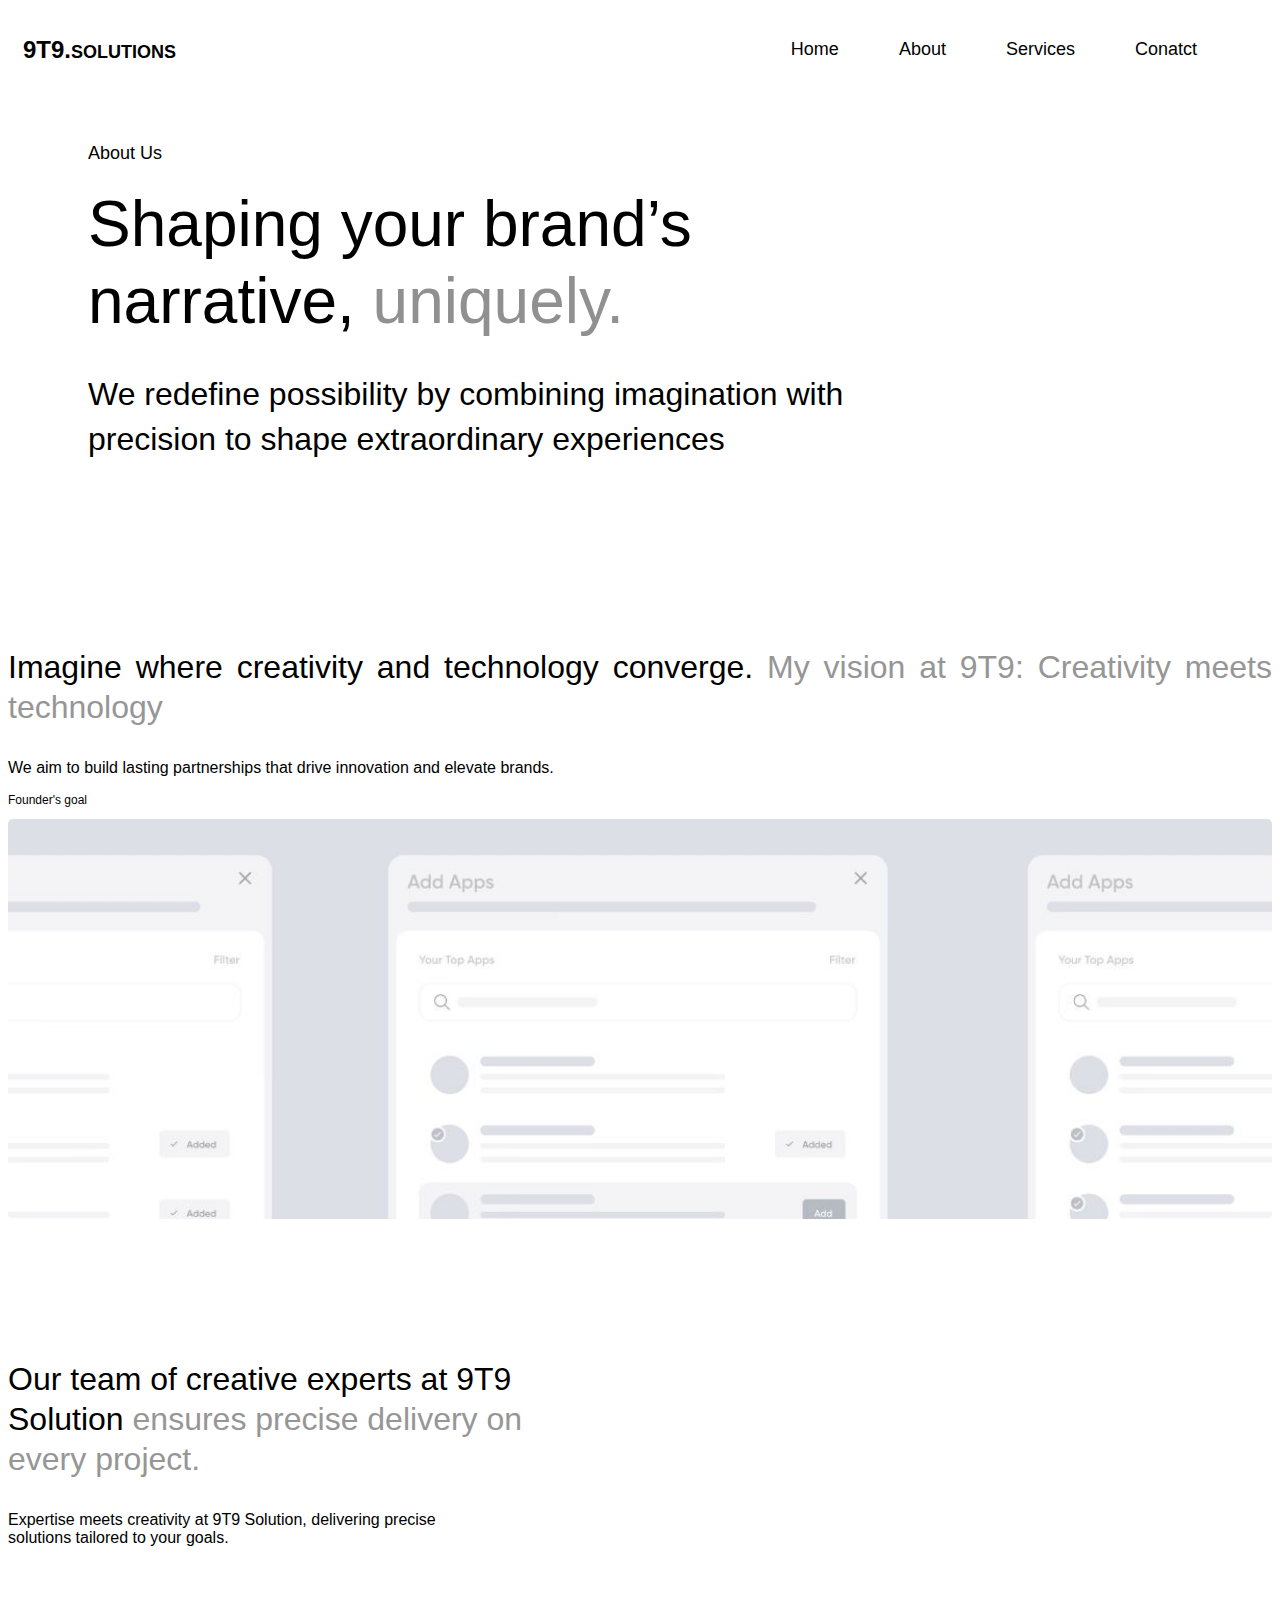
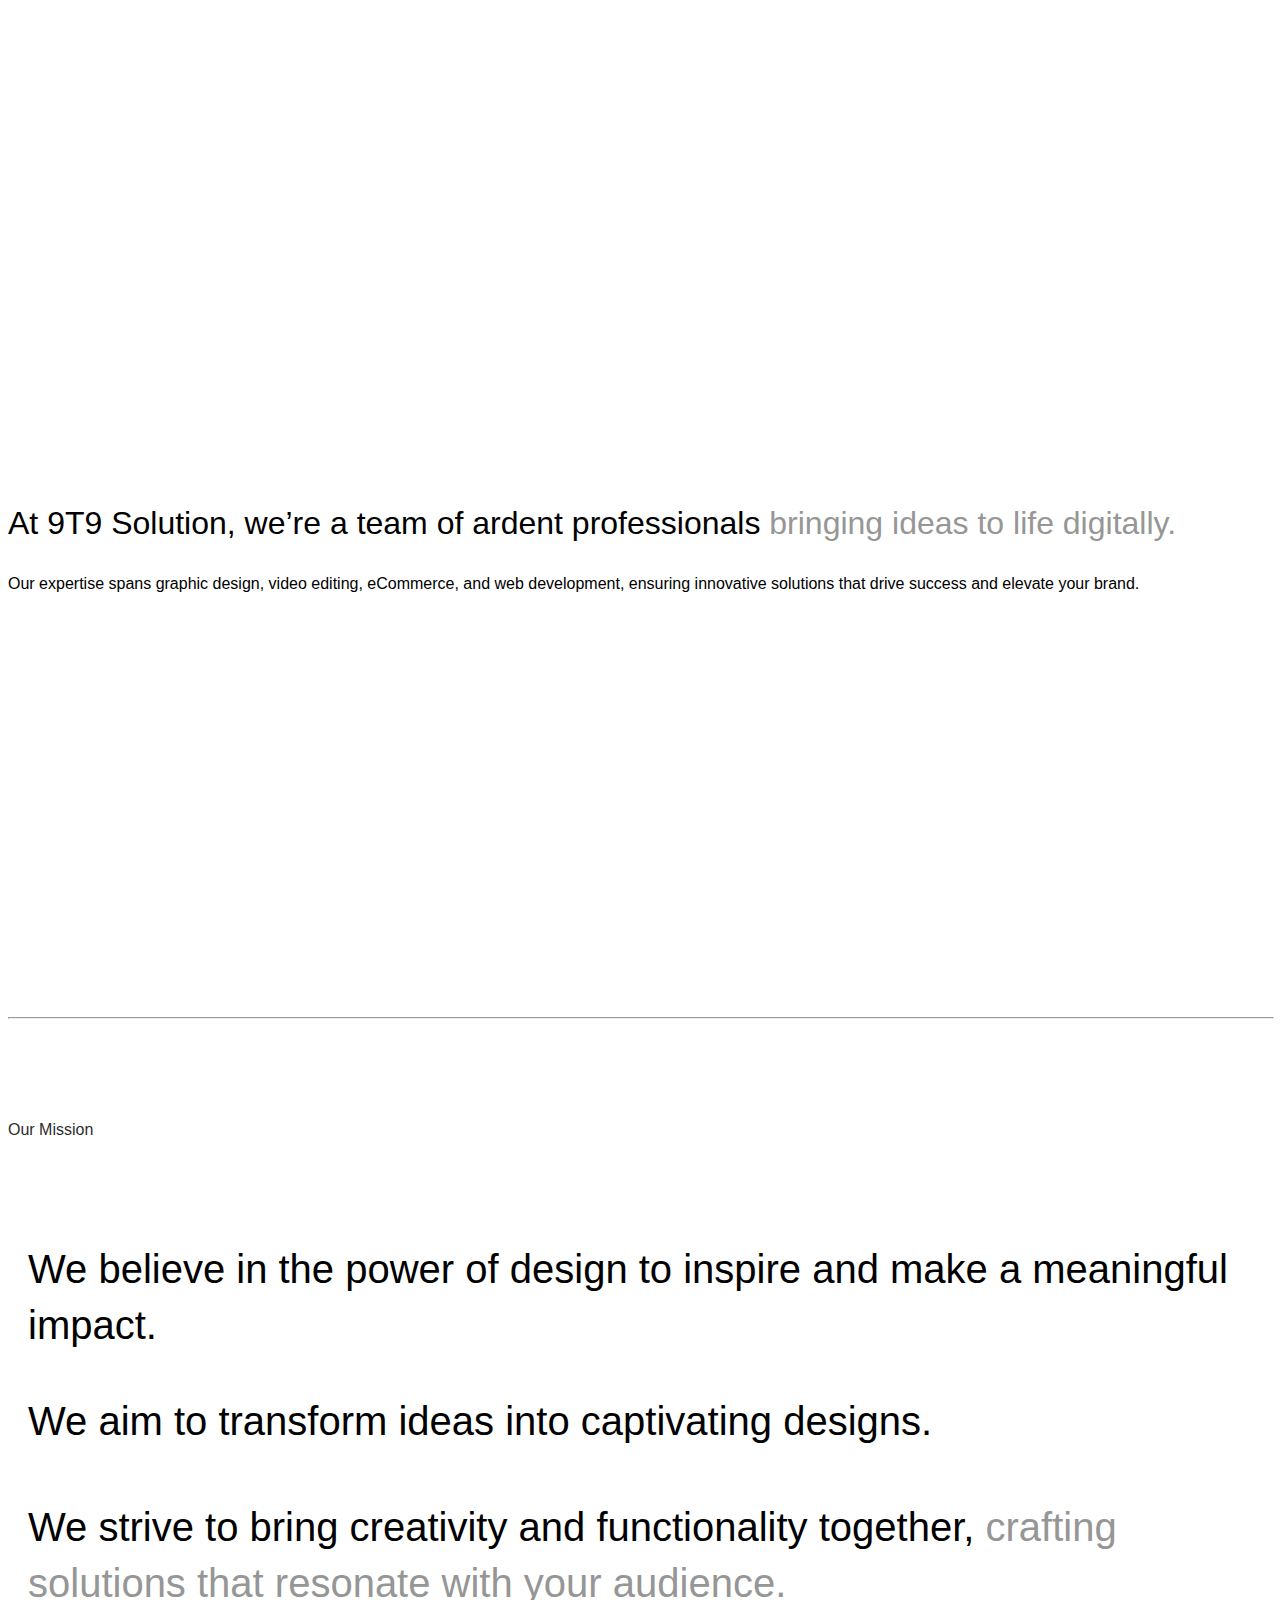
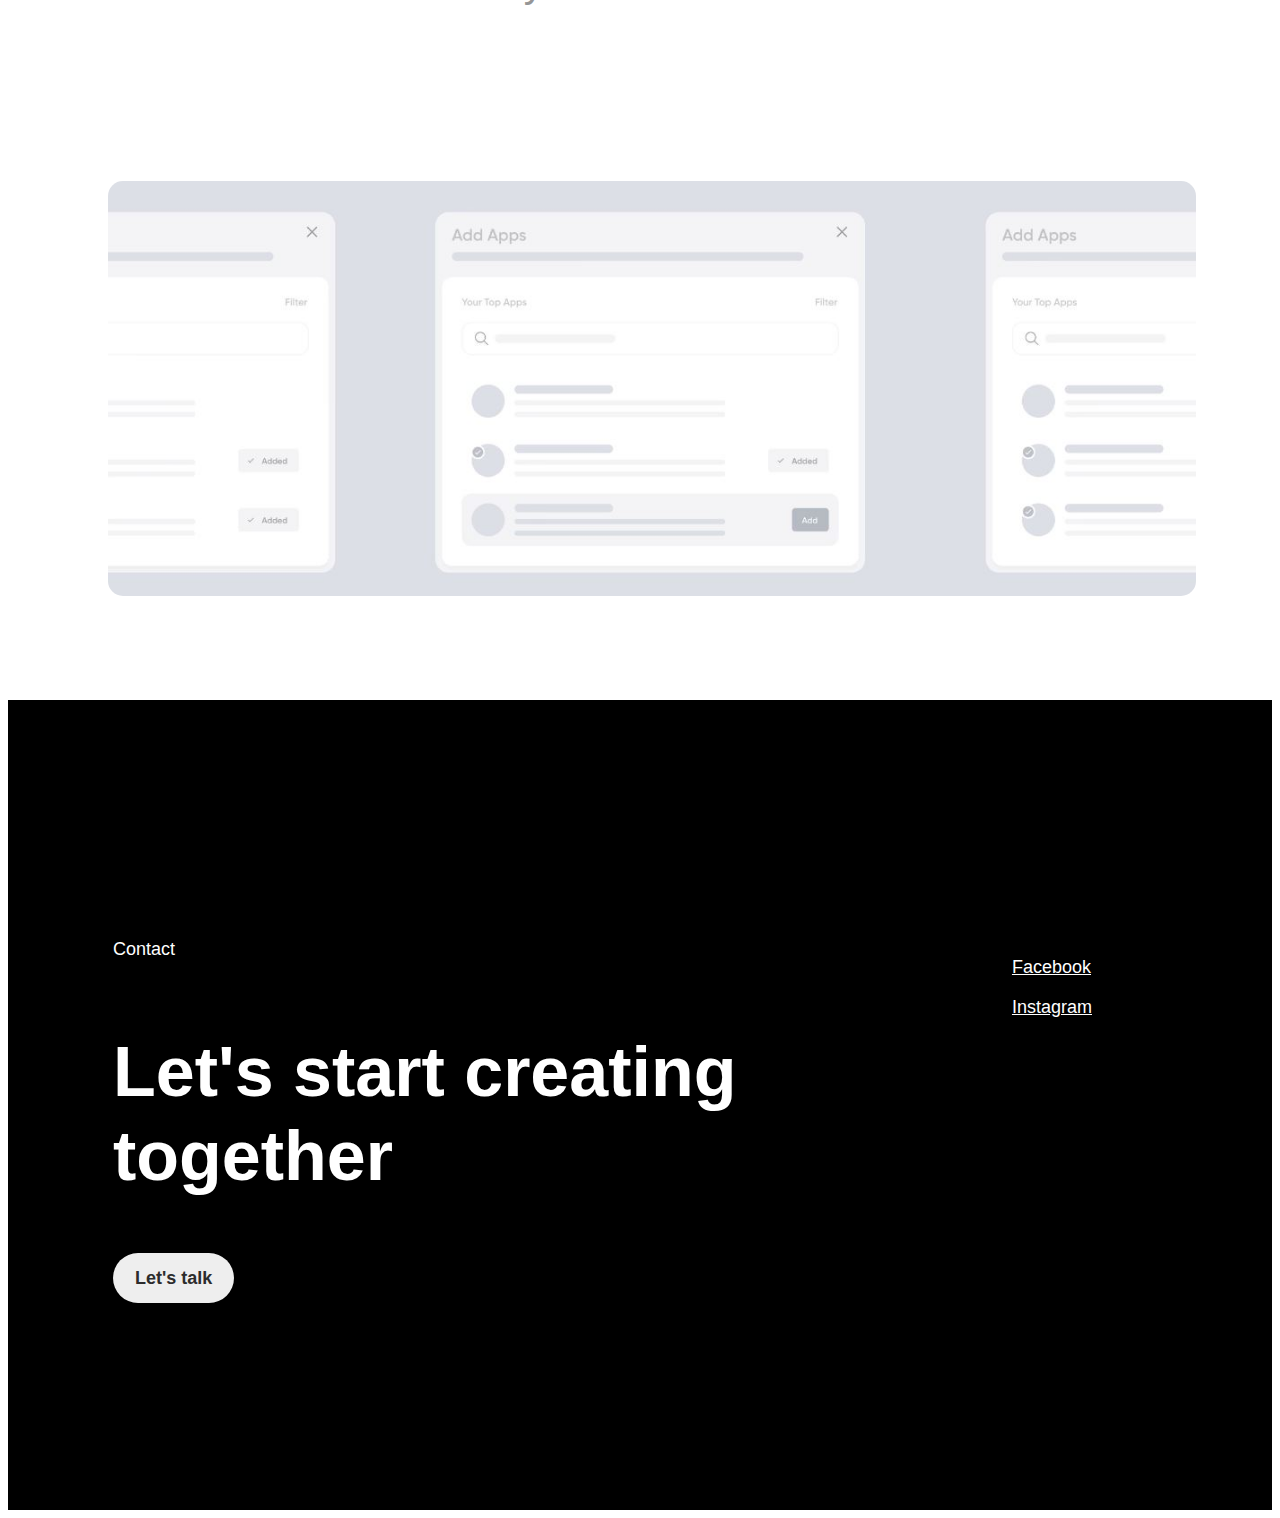
==== about.html @ aabcb318 "Add files via upload" ====
<!doctype html>
<html lang="en">
  <head>
    <!-- Required meta tags -->
    <meta charset="utf-8">
    <meta name="viewport" content="width=device-width, initial-scale=1, shrink-to-fit=no">

    <!-- Bootstrap CSS -->
    <link rel="stylesheet" href="https://cdn.jsdelivr.net/npm/bootstrap@4.1.3/dist/css/bootstrap.min.css" integrity="sha384-MCw98/SFnGE8fJT3GXwEOngsV7Zt27NXFoaoApmYm81iuXoPkFOJwJ8ERdknLPMO" crossorigin="anonymous">
     <link rel="stylesheet" href="fontawesome/css/all.min.css">
    <link rel="stylesheet" type="text/css" href="style.css">
    <link rel="stylesheet" href="https://cdnjs.cloudflare.com/ajax/libs/font-awesome/6.6.0/css/all.min.css" integrity="sha512-Kc323vGBEqzTmouAECnVceyQqyqdsSiqLQISBL29aUW4U/M7pSPA/gEUZQqv1cwx4OnYxTxve5UMg5GT6L4JJg==" crossorigin="anonymous" referrerpolicy="no-referrer" />

    <title>About Us</title>

    <style>
        /*animation part*/
          h2 {
      position: relative;
      animation: moveToCenter 4s ease forwards; /* Set just one animation property */
}

@keyframes moveToCenter {
  
    25% {
        background-color: transparent;
        right: 80px;
        top: 0px;
    }
    100% { /* Move to the final position */
        background-color: transparent; /* Keep background color consistent */
        right: 0px; /* Final position */
        top: 0px; /* Final position */
    }
}



      .about{
        font-family: Manrope, "Manrope Placeholder", sans-serif;
        font-size: 18px;
        font-weight: 500;
        line-height: 25px;
        color:black;
        margin-top: 50px;
        margin-left: 80px;
        margin-bottom: 185px;
        max-width: 800px;
      }
      .headline{
        font-family: Manrope, "Manrope Placeholder", sans-serif;
        font-size: 64px;
        font-weight: 500;
        line-height: 77px;
        color: black;
        margin-bottom: 20px;
        margin-top: 20px;
      }
      .about .para{
        font-family: Manrope, "Manrope Placeholder", sans-serif;
        font-size: 32px;
        font-weight: 500;
        line-height: 45px;
        color: rgb(0, 0, 0);
      }
      .featurette-heading{
        font-family: Manrope, "Manrope Placeholder", sans-serif;
        font-size: 32px;
        font-weight: 500;
        line-height: 40px;
        color: rgb(0, 0, 0);
        text-align: justify;

      }

      .mission-con{
        margin-bottom: 100px;
      }
      .mission-con p{
        margin-top: 100px; 
        margin-bottom: 50px;  
        color: #2C2C2C; 
        font-size: 16px; 
        font-weight: 500; 
        line-height:22px;
      }
      .mission-1{
        margin-top: 100px;
        margin-left: 20px;
        font-family: Manrope, "Manrope Placeholder", sans-serif;
        font-size: 40px;
        font-weight: 500;
        line-height: 56px;
        color: rgb(0, 0, 0);
      }
      .mission-2{
        margin-left: 20px;
        margin-bottom: 50px;
        font-family: Manrope, "Manrope Placeholder", sans-serif;
        font-size: 40px;
        font-weight: 500;
        line-height: 56px;
        color: rgb(0, 0, 0);
      }
      .mission-3{
        margin-left: 20px;
        font-family: Manrope, "Manrope Placeholder", sans-serif;
        font-size: 40px;
        font-weight: 500;
        line-height: 56px;
        color: rgb(0, 0, 0);
      }
      .missin-image{
        margin-top: 70px;
        margin-left: 100px;
        width: 85vw;
        height: auto;
        border-radius: 15px;
        margin-bottom: 100px;
      }


      /****************Mobile View*******************/
@media screen and (max-width: 767px) {
    .headline{
    font-size: 32px;
    line-height: 1.2em;
  }
  .about{
    margin-right: 25px;
    margin-left: 20px;
    margin-bottom: 100px;
  }
  .about .para{
    font-size: 22px;
    line-height: 30px;
  }
  .featurette-heading{
    font-size: 26px;
  }
  .mission-con p{
        margin-top: 50px; 
        margin-bottom: 0px;  
    }
    .mission-1{
        margin-top: 20px;
        font-size: 26px;
        line-height: 35px;
        margin-bottom: 10px !important;
    }
    .mission-2{
        font-size: 26px;
        line-height: 35px;
    }
    .mission-3{
        font-size: 26px;
        line-height: 35px;
    }
    .missin-image{
        margin-top: 0px;
        margin-left: 30px;
      }
      .about-img{
        margin-left: 20px;
        margin-right: 20px;
      }
}

/****************Tablet View*******************/
@media (min-width: 767px) and (max-width: 1098px) {
    .headline{
    font-size: 52px;
    line-height: 1.2em;
  }
  .about .para{
    font-size: 26px;
    line-height: 35px;
  }
  .about{
    margin-right: 50px;
    margin-left: 45px;
    margin-bottom: 140px;
  }
    .mission-1{
        margin-top: 50px;
        font-size: 32px;
        line-height: 40px;
        margin-bottom: 10px !important;
    }
    .mission-2{
        font-size: 32px;
        line-height: 40px;
    }
    .mission-3{
        font-size: 32px;
        line-height: 40px;
    }
    .mission-con p{
        margin-top: 50px; 
    }
    .missin-image{
        margin-top: 0px;
        margin-left: 50px;
      }
    }
    .about-img{
      height: 400px;
      background-size: cover;
      border-radius: 5px;
    }
    .about-img1{
      background-image: url(images/about-5.JPG);
    }
    .about-img2{
      background-image: url(images/about-3.JPG);
    }
    .about-img3{
      background-image: url(images/about-4.JPG);
    }

    </style>

</head>

<body>

  <nav>
    <div class="logo"><a href="home.html" style="color: #000; text-decoration: none;">9T9.<span style="font-size: 18px;">SOLUTIONS</span></a></div>
    <ul class="nav-links" id="navLinks">
      <li><a href="home.html">Home</a></li>
      <li><a href="about.html">About</a></li>
      <li><a href="services.html">Services</a></li>
      <li><a  href="contact.html" type="submit">Conatct </a></li>
    </ul>
    <div class="hamburger" id="hamburger">
      <span></span>
      <span></span>
      <span></span>
    </div>
  </nav>


<!-- section-1 -->
<div class="about">
    <p>About Us</p>
    <h2 class="headline">Shaping your brand’s narrative, <span style="color: #909090;">uniquely.</span></h2>
    <p class="para">We redefine possibility by combining imagination with precision to shape extraordinary experiences</p>
</div>


<div class="container my-4">
        <div class="row featurette d-flex justify-content-center align-items-center">
            <div class="col-md-7 order-md-2">
                <h3 class="featurette-heading">Imagine where creativity and technology converge. <span style="color:
rgb(150, 150, 150);">My vision at 9T9: Creativity meets technology</span></h3>
                <p class="lead">We aim to build lasting partnerships that drive innovation and elevate brands.</p>
                <p style="font-size: 12px; "><i class="fas fa-dot-circle"></i> Founder's goal</p>
            </div>
            <div class="col-md-5 order-md-1 about-img1 about-img">
                
            </div>
        </div>

<br><br><br><br><br><br>

        <div class="row featurette d-flex justify-content-center align-items-center">
            <div class="col-md-7">
              <h3 class="featurette-heading">Our team of creative experts at 9T9 <br>Solution<span style="color:
rgb(150, 150, 150);"> ensures precise delivery on <br>every project.</span></h3>
                
                <p class="lead">Expertise meets creativity at 9T9 Solution, delivering precise <br>solutions tailored to your goals.</p>
            </div>
            <div class="col-md-5 my-10 about-img2 about-img">
                
            </div>
        </div>

<br><br><br><br><br><br>

        <div class="row featurette d-flex justify-content-center align-items-center">
            <div class="col-md-7 order-md-2">
                <h3 class="featurette-heading">At 9T9 Solution, we’re a team of ardent professionals
                  <span style="color:
rgb(150, 150, 150);"> bringing ideas to life digitally.</span></h3>
                <p class="lead">Our expertise spans graphic design, video editing, eCommerce, and web development, ensuring innovative solutions that drive success and elevate your brand.</p>
            </div>
            <div class="col-md-5 order-md-1 about-img3 about-img">
              
            </div>
        </div>
    </div>



<hr style="width: 100%;">

<!-- out mission -->
<div class="container mission-con">
    
    <div class="row">

        <div class="col-sm-2">
          <div class="row">
            <div class="col-lg-12" style="font-family: Manrope, Manrope Placeholder, sans-serif" >
              <p>Our Mission</p>
            </div>
          </div>
        </div>
  

        <div class="col-sm-10">
          <div class="row">
            <div class="col-lg-12">
              <h3 class="mission-1" style="margin-bottom:0px;">We believe in the power of design to inspire and make a meaningful impact.</h3>
              <h3 class="mission-2">We aim to transform ideas into captivating designs.</h3>
              <h3 class="mission-3">We strive to bring creativity and functionality together,<span style="color: 
rgb(150, 150, 150);"> crafting solutions that resonate with your audience. </span> </h3>
            </div>
          </div>
        </div>

    </div>
</div>




<!-- image -->
<div>
  <img class="missin-image"   src="images/about-5.JPG">
</div>



<!-- footer -->
<div class="foot" style="  display: flex; justify-content: space-between; align-items: center;">
  <div class="footer-content">
    <p class="contact">Contact</p>
    <h3 class="footer-head">Let's start creating together</h3>
    <!-- <h3 class="text-1">Let's start </h3>
    <h3 class="text-2">creating together</h3> -->
    <a  href="#" class="btn talk" style="text-decoration: none; background-color:#eeeeee ; color: #2C2C2C; border-radius: 30px; border: none; padding: 15px 22px 15px 22px; " type="submit">Let's talk <i class="fa fa-arrow-right"></i></a>
  </div>

  <div class="account" style=" align-items: center;">
      <a href="https://www.facebook.com/share/aREExLzSco6J8H7d/?mibextid=qi2Omg" class="face" style=" text-align: right; color: #fff; margin-top: 0px; line-height: 55px;">Facebook </a><br>
      <a href="https://www.instagram.com/9t9solutions?igsh=MW9jY2l4cTJzcW43aw==" class="insta" style="text-align: right; color: #fff;">Instagram </a>
    </div>
</div>


   <!-- Optional JavaScript -->
    <!-- jQuery first, then Popper.js, then Bootstrap JS -->
    <script src="script.js"></script>
    <script src="https://code.jquery.com/jquery-3.3.1.slim.min.js" integrity="sha384-q8i/X+965DzO0rT7abK41JStQIAqVgRVzpbzo5smXKp4YfRvH+8abtTE1Pi6jizo" crossorigin="anonymous"></script>
    <script src="https://cdn.jsdelivr.net/npm/popper.js@1.14.3/dist/umd/popper.min.js" integrity="sha384-ZMP7rVo3mIykV+2+9J3UJ46jBk0WLaUAdn689aCwoqbBJiSnjAK/l8WvCWPIPm49" crossorigin="anonymous"></script>
    <script src="https://cdn.jsdelivr.net/npm/bootstrap@4.1.3/dist/js/bootstrap.min.js" integrity="sha384-ChfqqxuZUCnJSK3+MXmPNIyE6ZbWh2IMqE241rYiqJxyMiZ6OW/JmZQ5stwEULTy" crossorigin="anonymous"></script>
</body>
</html>
---- style.css ----
body{
	font-family: sans-serif;
  overflow-x: hidden;
/*	background-color: #363636;*/
}
nav {
    display: flex;
    justify-content: space-between;
    align-items: center;
    padding: 15px;
  }
  
  .logo {
    color: #000;
    font-size: 24px;
    font-weight: bold;
    overflow-x: hidden;
  }
  
  .nav-links {
    list-style: none;
    display: flex;
  }
  
  .nav-links li {
    margin-right: 60px;
  }
  
  .nav-links a {
    color: #000;
    text-decoration: none;
    font-size: 18px;
  }
  
  .hamburger {
    display: none;
    flex-direction: column;
    cursor: pointer;
  }
  
  .hamburger span {
    width: 25px;
    height: 3px;
    background-color: #000;
    margin: 4px;
    transition: 0.4s;
  }
  
  /* Responsive styling */
  
  .hamburger.active span:nth-child(1) {
    transform: rotate(45deg);
    position: relative;
    top: 8px;
  }
  
  .hamburger.active span:nth-child(2) {
    opacity: 0;
  }
  
  .hamburger.active span:nth-child(3) {
    transform: rotate(-45deg);
    position: relative;
    top: -8px;
  }
  
  /* Responsive styling */
  @media (max-width: 768px) {
    .nav-links {
      position: absolute;
      right: 0;
      height: 100vh;
      top: 0;
      background-color: #000;
      display: flex;
      flex-direction: column;
      align-items: center;
      justify-content: center;
      width: 100%;
      transform: translateX(100%);
      transition: transform 0.5s ease-in;
      z-index: 1;
    }
  
    .nav-links.active {
      transform: translateX(0%);
    }
  
    .nav-links li {
      margin: 20px 0;
    }
    .nav-links li a{
      color: #fff;
    }
    .hamburger {
      display: flex;
    }
  
    .hamburger.active span {
      background-color: white;
      z-index: 9;
    }
  }



  #about{
    margin-top: 150px;
}
.title h2{
    color: #000;
    font-size: 25px;
}
.info{
    display: flex
}
.info img{
    margin-top: 50px;
    margin-left: 0px
}
.info div{
  margin-left: 50px
}
.info h2{
    color: #000;
    font-size: 30px;
    margin-top: 90px;
    font-weight: bold
}
.info h2 span{
    color: #909090;
    font-size: 35px
}
#about .container p{
    color: #222;
    font-size: 20px;
}

/*---------------------
  Team
-----------------------*/
.team {
  padding-bottom: 90px;
}

.section-title.team__title {
  margin-bottom: 90px;
}
.section-title.team__title h2{
  font-size: 25px;
  text-transform: uppercase;
  font-family: sans-serif;
}

.team__item {
  height: 290px;
  position: relative;
  overflow: hidden;
  background: url(images/person.jpg);
  background-repeat: no-repeat;
  background-size: contain;
  margin-right: 10px  
}
.team__item:hover .team__item__text {
  bottom: 0;
}
.team__item.team__item--second {
  margin-top: -60px;
  background: url(images/person.jpg);
  background-repeat: no-repeat;
  background-size: contain 
}
.team__item.team__item--third {
  margin-top: -120px;
  background: url(images/person.jpg);
  background-repeat: no-repeat;
  background-size: contain 
}
.team__item.team__item--four {
  margin-top: -180px;
  background: url(images/person.jpg);
  background-repeat: no-repeat;
  background-size: contain 
}

.team__item__text {
  text-align: center;
  position: absolute;
  left: 0;
  bottom: -500px;
  width: 100%;
  padding: 50px 0 30px;
  z-index: 1;
  -webkit-transition: all, 0.5s;
  -o-transition: all, 0.5s;
  transition: all, 0.5s;
}
.team__item__text:before {
  position: absolute;
  left: 0;
  top: 0;
  height: 100%;
  width: 100%;
  background: url(images/team-hover.png);
  content: "";
  z-index: -1;
}
.team__item__text h4 {
  font-size: 22px;
  color: #ffffff;
  font-weight: 700;
  text-transform: uppercase;
  margin-bottom: 10px;
}
.team__item__text p {
  color: #ffffff;
  font-weight: 300px;
  margin-bottom: 12px;
}
/* .team__item__text .team__item__social a {
  color: #ffffff;
  display: inline-block;
  font-size: 15px;
  margin-right: 18px;
}
.team__item__text .team__item__social a:last-child {
  margin-right: 0;
} */

.team__btn {
  position: absolute;
  right: 0;
  bottom: 0;
}
.primary-btn {
  display: inline-block;
  font-size: 15px;
  font-family: "Play", sans-serif;
  font-weight: 700;
  padding: 14px 32px 12px;
  text-transform: uppercase;
  letter-spacing: 2px;
  position: relative;
  z-index: 1;
}
.primary-btn:hover:before {
  height: 100%;
  width: 100%;
}
.primary-btn:hover:after {
  height: 100%;
  width: 100%;
}
.primary-btn:before {
  position: absolute;
  left: 0;
  top: 0;
  height: 30px;
  width: 30px;
  border-left: 2px solid #909090;
  border-top: 2px solid #909090;
  content: "";
  z-index: -1;
  -webkit-transition: all, 0.7s;
  -o-transition: all, 0.7s;
  transition: all, 0.7s;
}
.primary-btn:after {
  position: absolute;
  right: 0;
  bottom: 0;
  height: 30px;
  width: 30px;
  border-right: 2px solid #909090;
  border-bottom: 2px solid #909090;
  content: "";
  z-index: -1;
  -webkit-transition: all, 0.7s;
  -o-transition: all, 0.7s;
  transition: all, 0.7s;
} 

@media (min-width: 768px) and (max-width: 991px){
  .team__item.team__item--second {
    margin-top: 0;
  }

  .team__item.team__item--third {
    margin-top: 0;
  }

  .team__item.team__item--four {
    margin-top: 0;
  }

  .team__btn {
    position: relative;
    padding-top: 50px;
  }
}
@media (max-width: 767px){
  .team__item{
    margin: 0px 50px;
    background-size: cover;
    height: 320px;
  }
  .team__item.team__item--second {
    margin-top: 0;
    background-size: cover;
  }

  .team__item.team__item--third {
    margin-top: 0;
    background-size: cover;
  }

  .team__item.team__item--four {
    margin-top: 0;
    background-size: cover;
  }

  .team__btn {
    position: relative;
    padding-top: 50px;
  }
}
  		/*	footer	*/
 .foot{

	width: 100%;
	height: 90vh;
/*	margin-top: 115px;*/
	background-color: black;
	font-family: Manrope, "Manrope Placeholder", sans-serif;
}

.footer-content .contact {
/*	margin-top: 180px;*/

	font-size: 18px;
	color: white;
}
.footer-content{
  padding-top: 0px;
	margin-left: 105px;
}
/* .footer-content .text-1{
	margin-top: 40px;
	font-size: 70px;
	margin-left: 105px;
	color: white;
}
.footer-content .text-2{
	font-size: 70px;
	margin-left: 105px;
	color: white;
	line-height: 60px;
} */
 .footer-head{
  font-size: 70px;
	color: white;
	line-height: 1.2em;
 }
.footer-content .talk{
	margin-top: 80px;
	font-size: 18px;
	font-weight: 600;
	font-family: Manrope, "Manrope Placeholder", sans-serif;
}


.account  {
	color: rgb(255, 255, 255);
	margin-right: 180px;
	padding-bottom: 250px;
	font-family: Manrope, "Manrope Placeholder", sans-serif;
	font-size: 18px;
	font-weight: 500;
	line-height: 25px;
}
@media screen and (max-width: 767px) {
.foot{
    display: inline-block !important;
    padding-top: 100px;
    }
    .footer-content{
    margin-left: 30px;
    }
    .footer-head{
    font-size: 32px;
    }
    .footer-content .talk{
    margin-top: 20px;
    }
    .account{
    margin-left: 30px;
    float: left !important;
    margin-top: 50px;
    padding-bottom: 0px;
    }
}
@media (min-width: 767px) and (max-width: 1098px) {
.foot{
    display: inline-block !important;
    padding-top: 100px;
    }
    .footer-content{
    margin-left: 60px;
    }
    .footer-head{
    font-size: 52px;
    }
    .footer-content .talk{
    margin-top: 20px;
    }
    .account{
    margin-left: 60px;
    float: left !important;
    margin-top: 50px;
    padding-bottom: 0px;
    }
}
/* Disable scrolling by preventing overflow */
.no-scroll {
    overflow: hidden;
  }
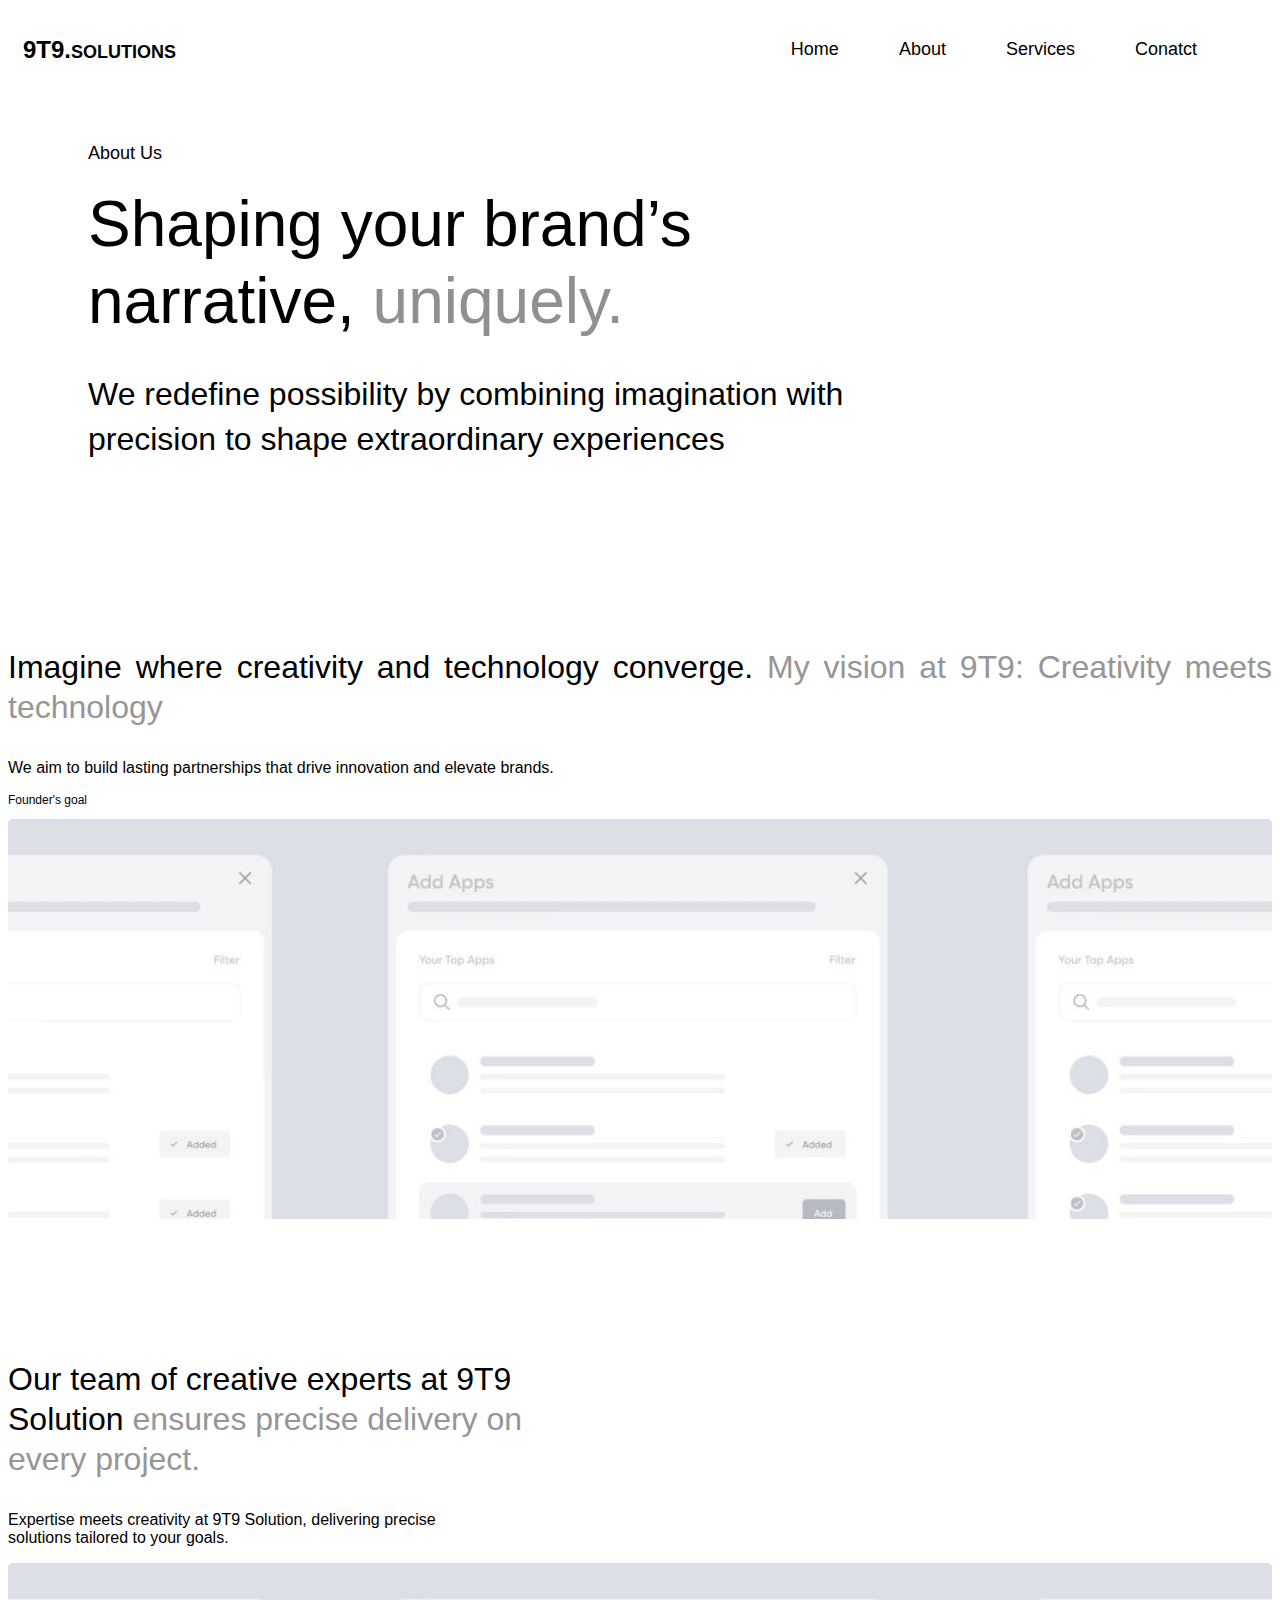
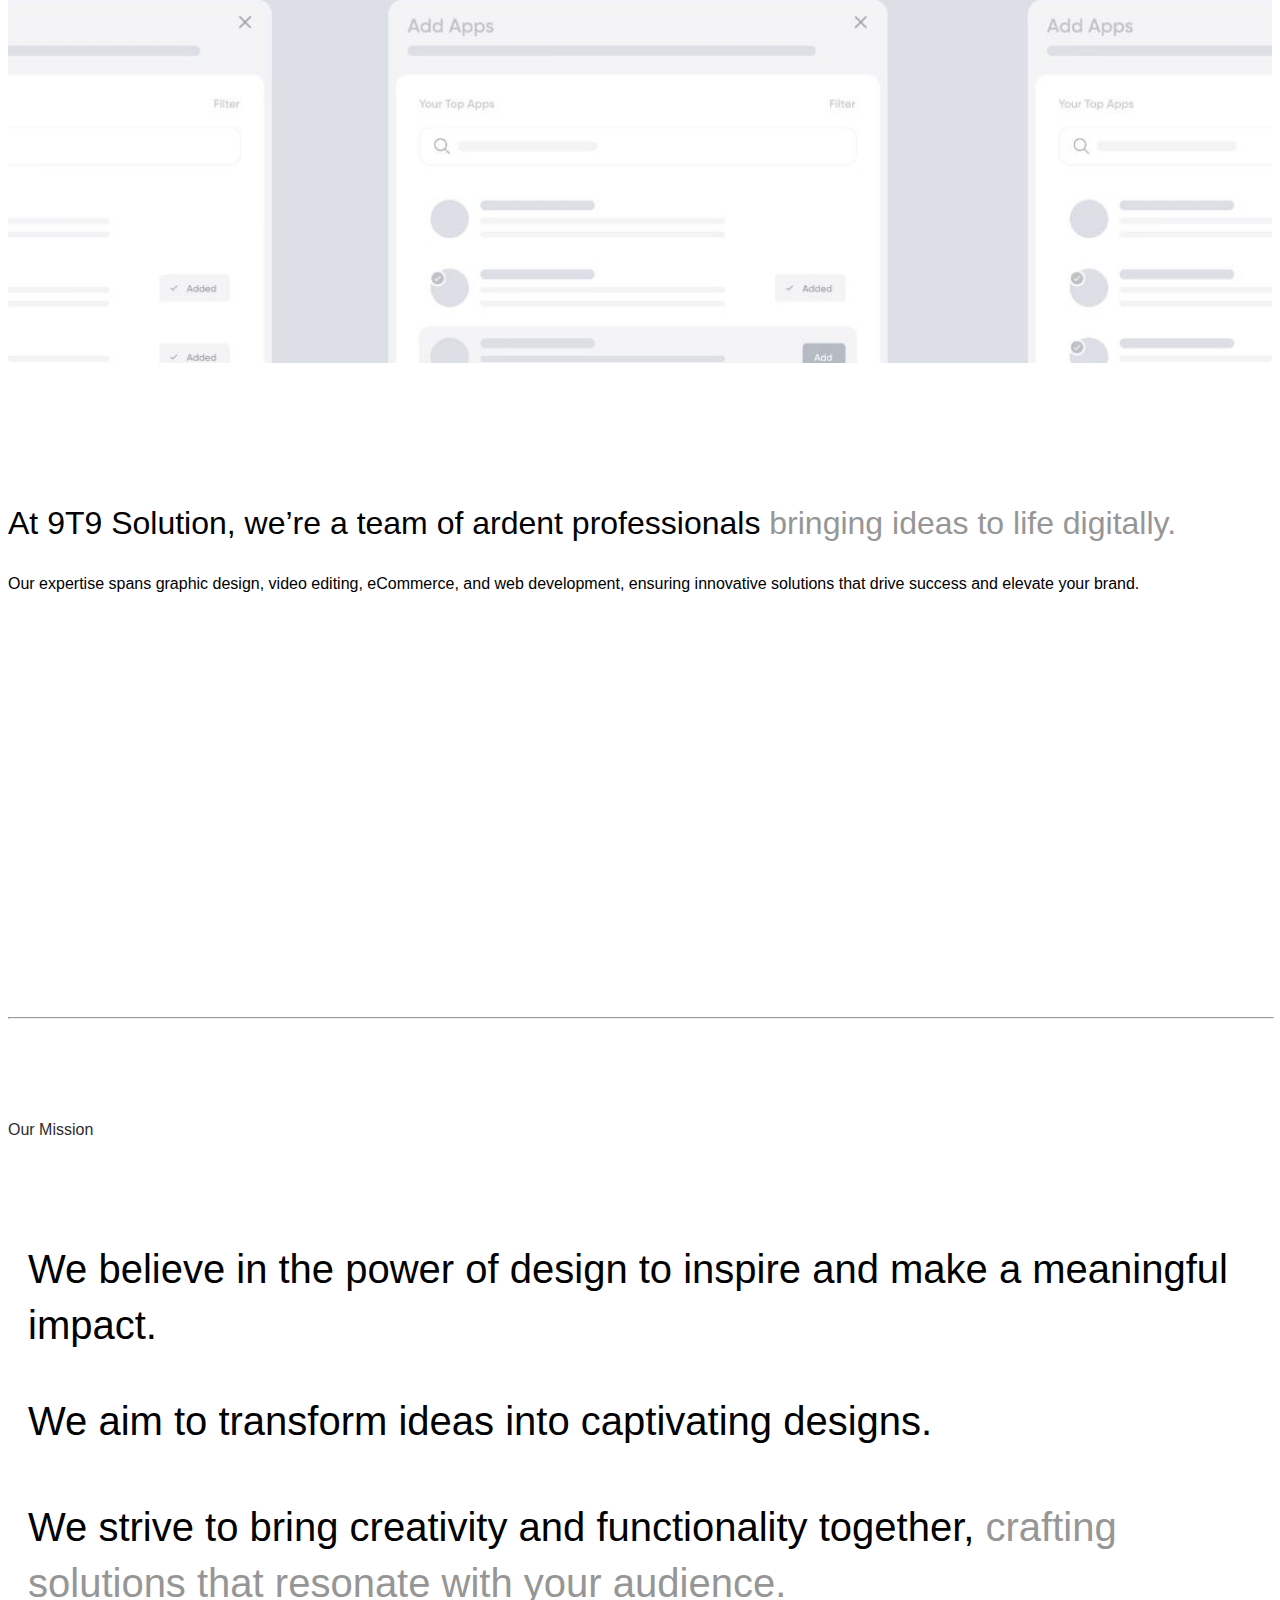
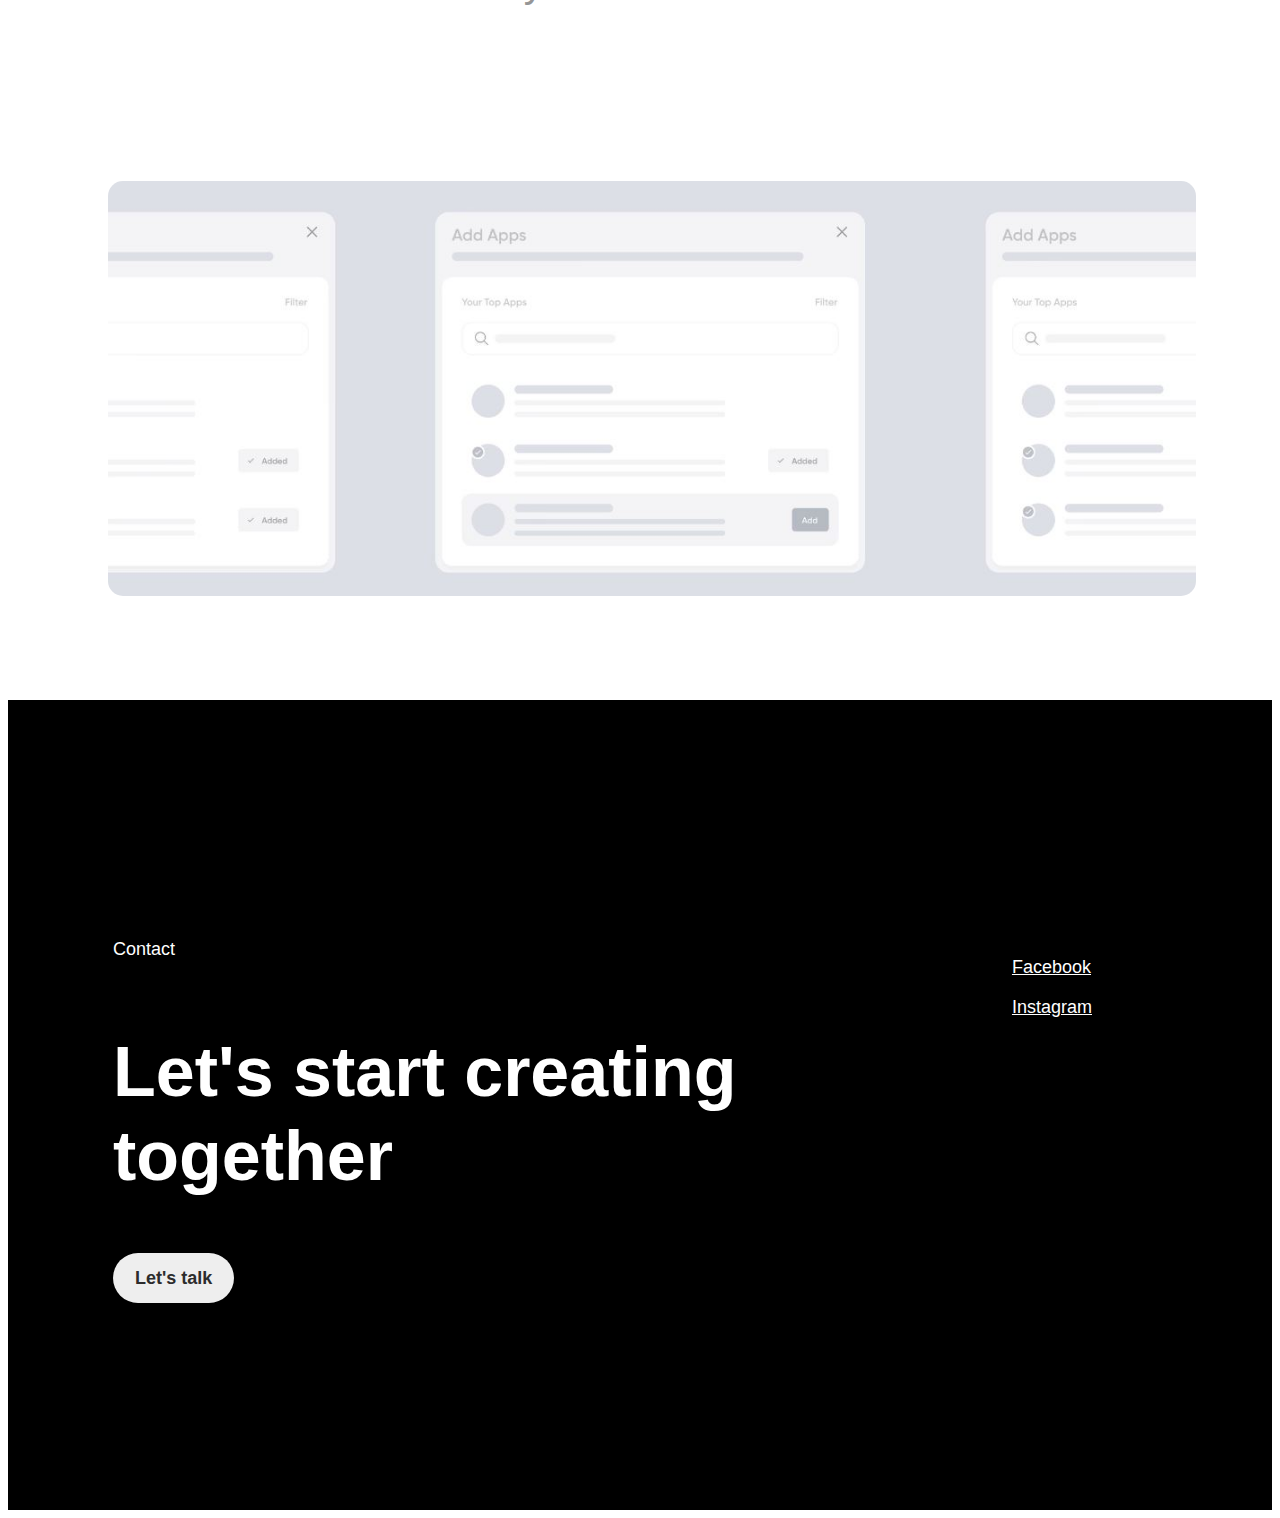
==== commit ef2b44dc: "Update about.html" ====
--- a/about.html
+++ b/about.html
@@ -212,7 +212,7 @@
       background-image: url(images/about-5.JPG);
     }
     .about-img2{
-      background-image: url(images/about-3.JPG);
+      background-image: url(images/about-5.JPG);
     }
     .about-img3{
       background-image: url(images/about-4.JPG);
@@ -339,7 +339,7 @@
     <h3 class="footer-head">Let's start creating together</h3>
     <!-- <h3 class="text-1">Let's start </h3>
     <h3 class="text-2">creating together</h3> -->
-    <a  href="#" class="btn talk" style="text-decoration: none; background-color:#eeeeee ; color: #2C2C2C; border-radius: 30px; border: none; padding: 15px 22px 15px 22px; " type="submit">Let's talk <i class="fa fa-arrow-right"></i></a>
+    <a  href="contact.html" class="btn talk" style="text-decoration: none; background-color:#eeeeee ; color: #2C2C2C; border-radius: 30px; border: none; padding: 15px 22px 15px 22px; " type="submit">Let's talk <i class="fa fa-arrow-right"></i></a>
   </div>
 
   <div class="account" style=" align-items: center;">
@@ -356,4 +356,4 @@
     <script src="https://cdn.jsdelivr.net/npm/popper.js@1.14.3/dist/umd/popper.min.js" integrity="sha384-ZMP7rVo3mIykV+2+9J3UJ46jBk0WLaUAdn689aCwoqbBJiSnjAK/l8WvCWPIPm49" crossorigin="anonymous"></script>
     <script src="https://cdn.jsdelivr.net/npm/bootstrap@4.1.3/dist/js/bootstrap.min.js" integrity="sha384-ChfqqxuZUCnJSK3+MXmPNIyE6ZbWh2IMqE241rYiqJxyMiZ6OW/JmZQ5stwEULTy" crossorigin="anonymous"></script>
 </body>
-</html>+</html>
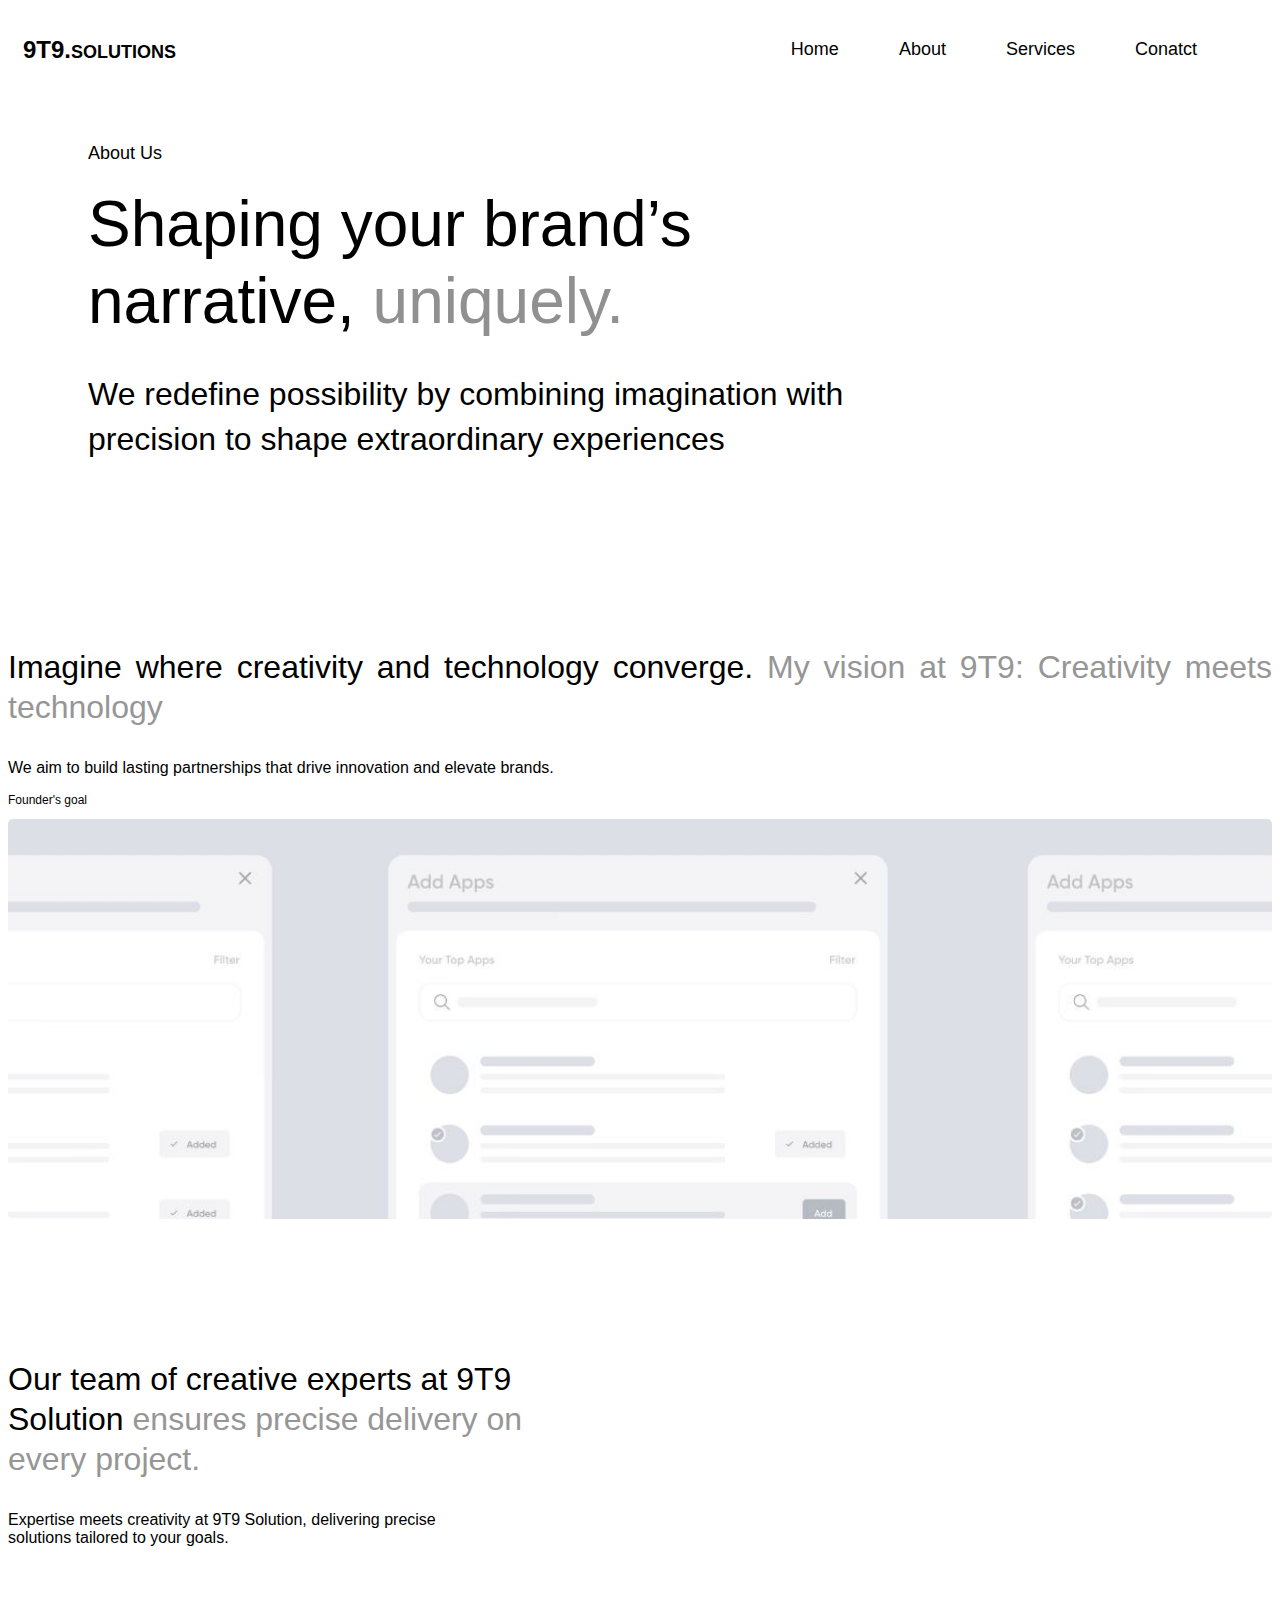
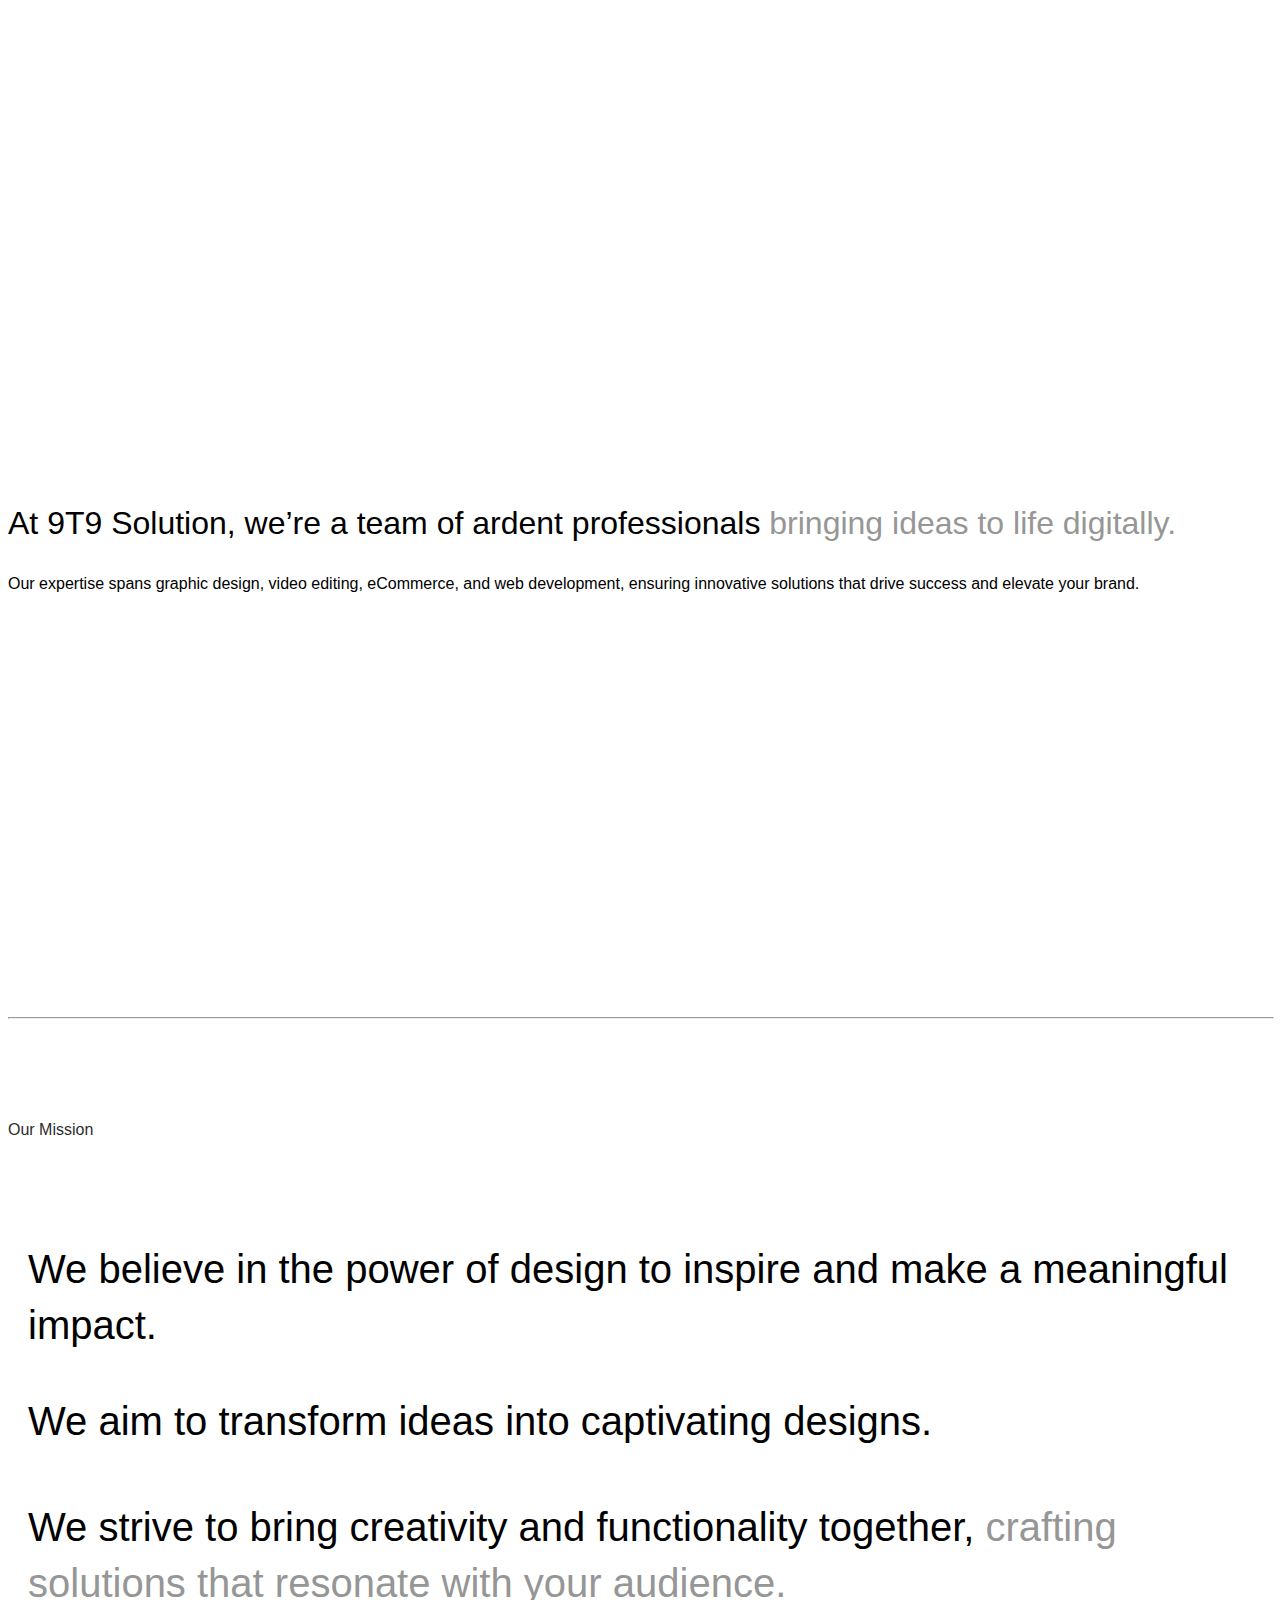
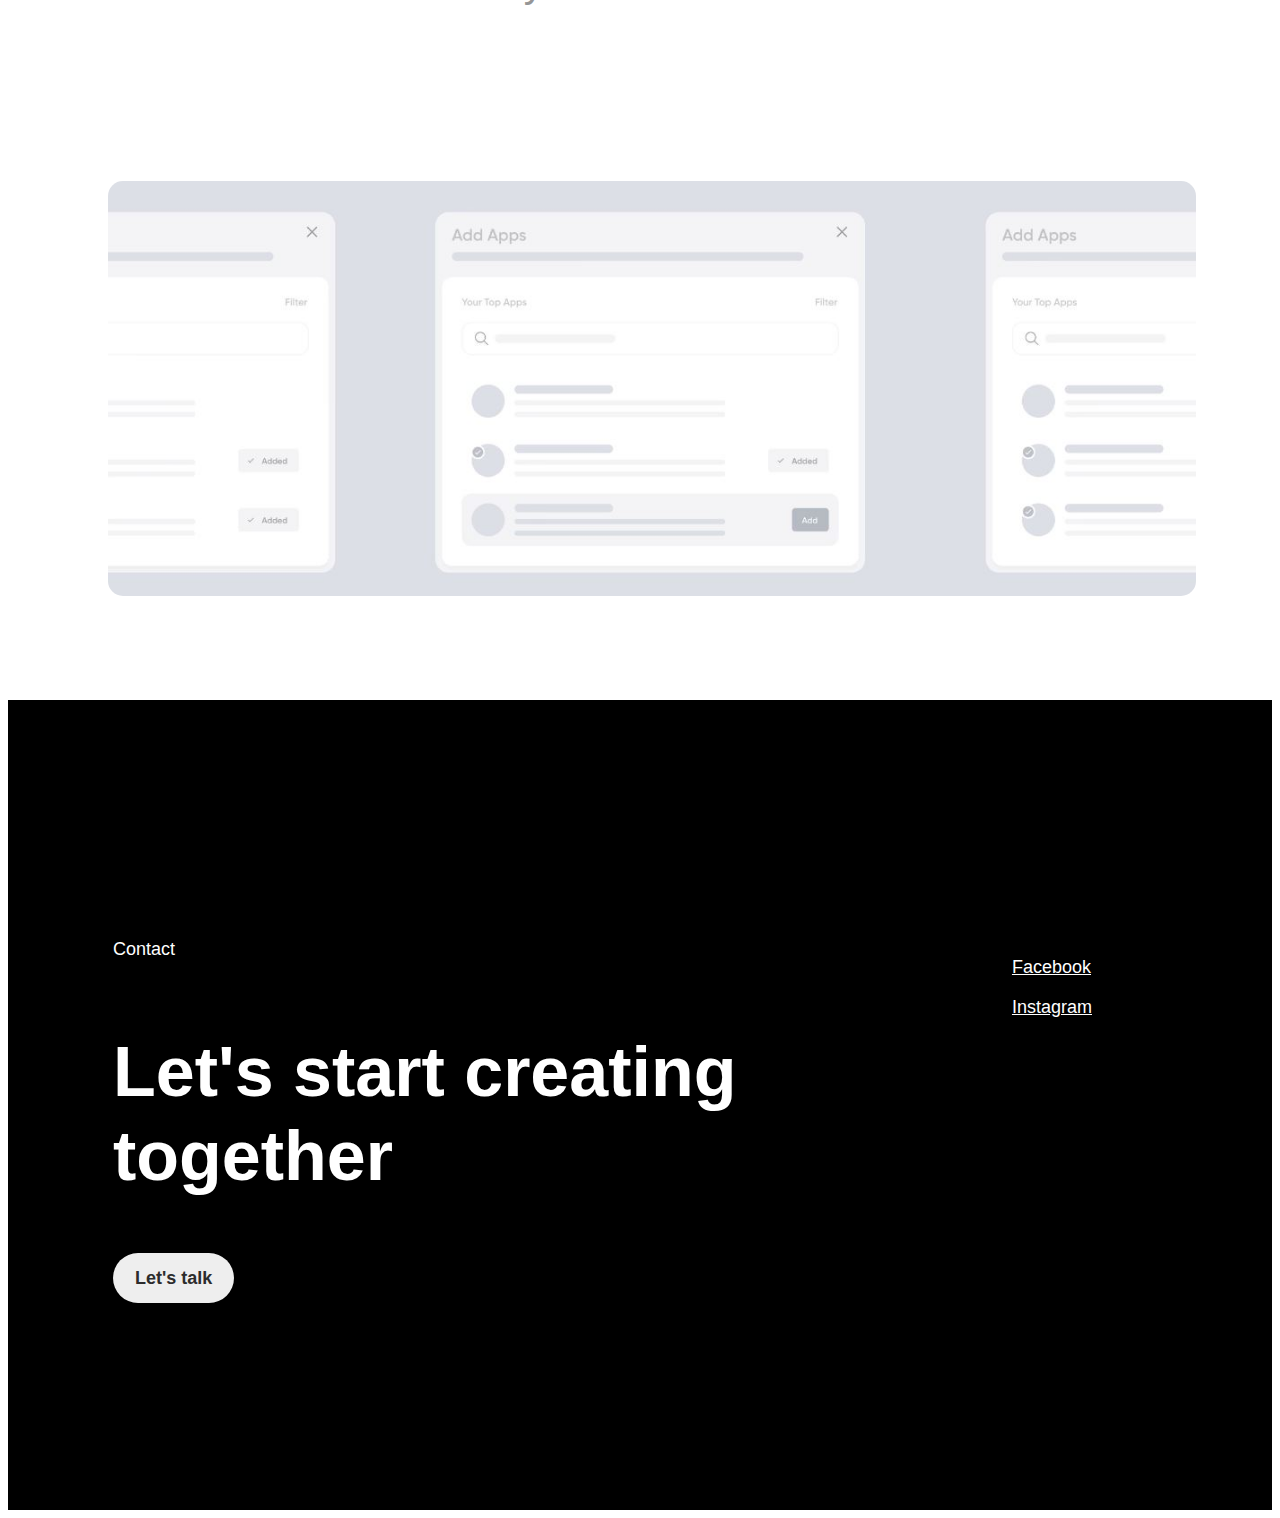
==== commit 4b964d74: "Update about.html" ====
--- a/about.html
+++ b/about.html
@@ -212,7 +212,7 @@
       background-image: url(images/about-5.JPG);
     }
     .about-img2{
-      background-image: url(images/about-5.JPG);
+      background-image: url(images/about-3.JPG);
     }
     .about-img3{
       background-image: url(images/about-4.JPG);
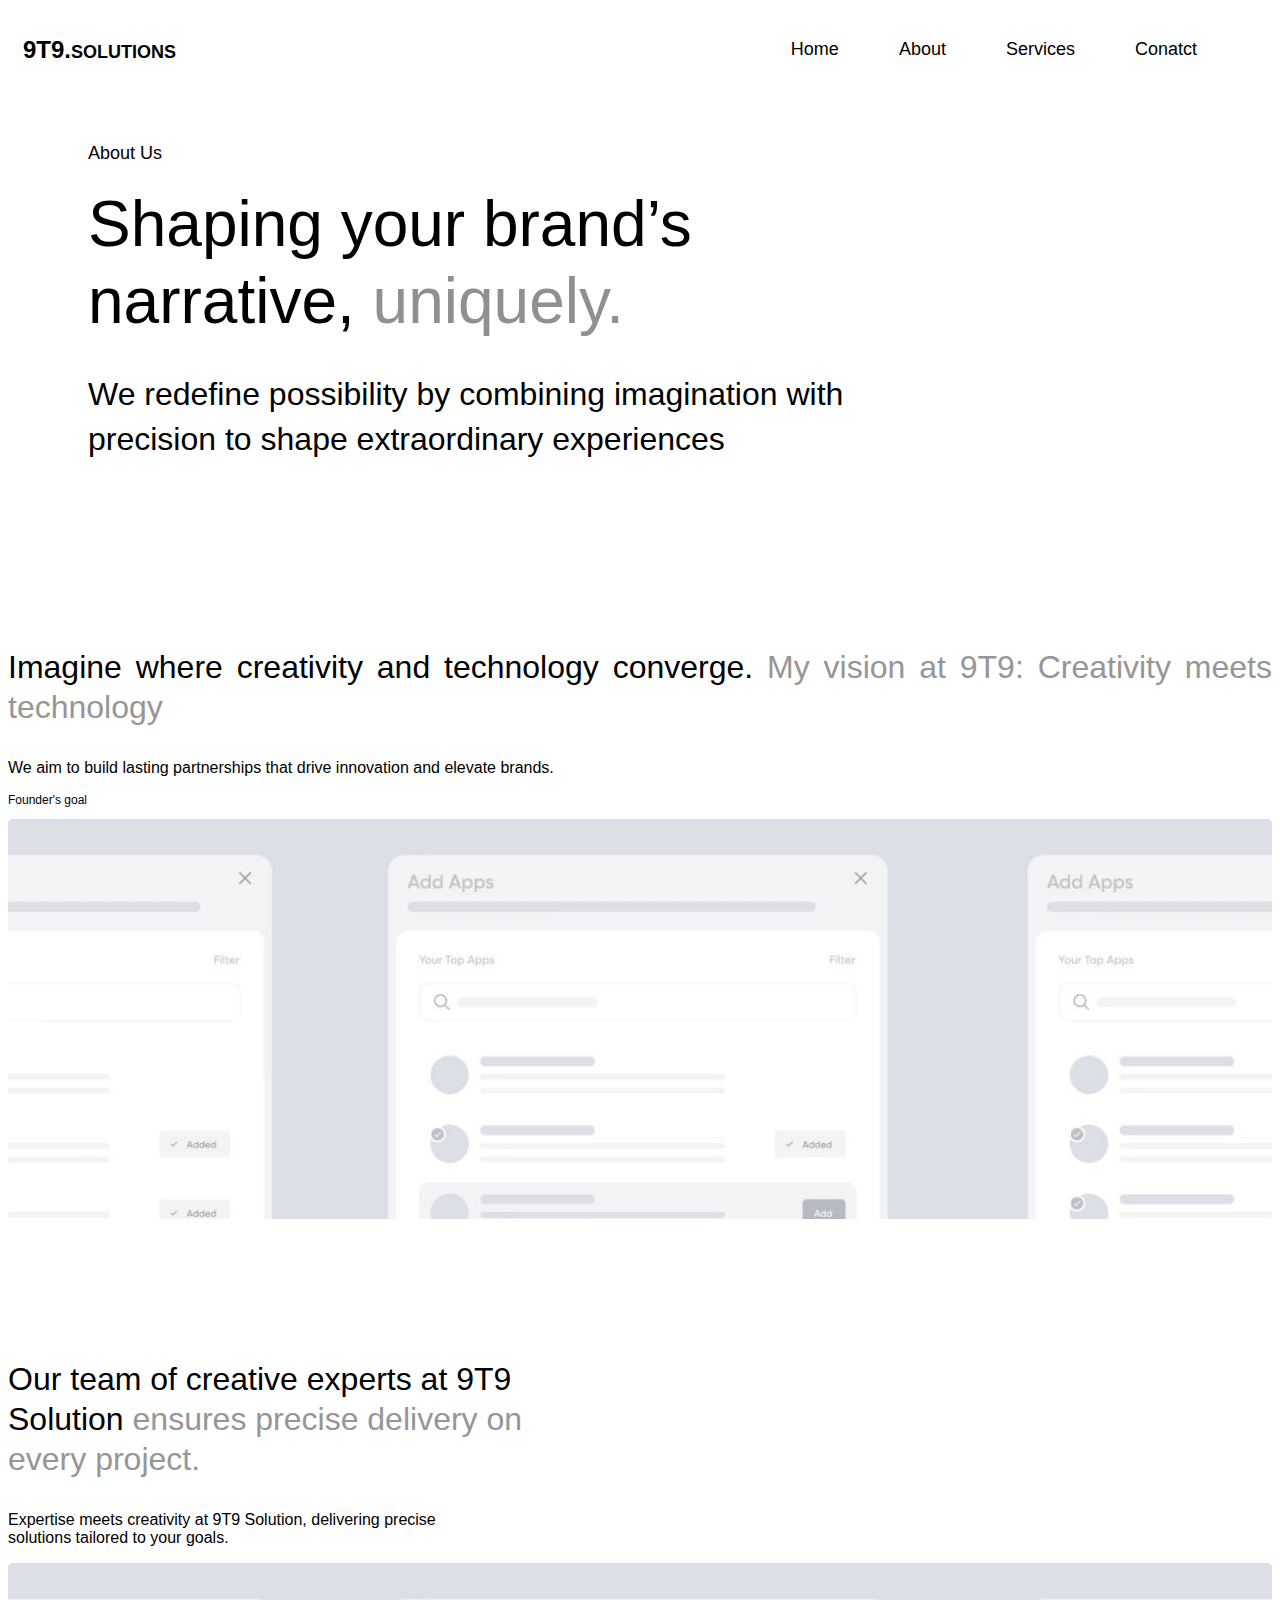
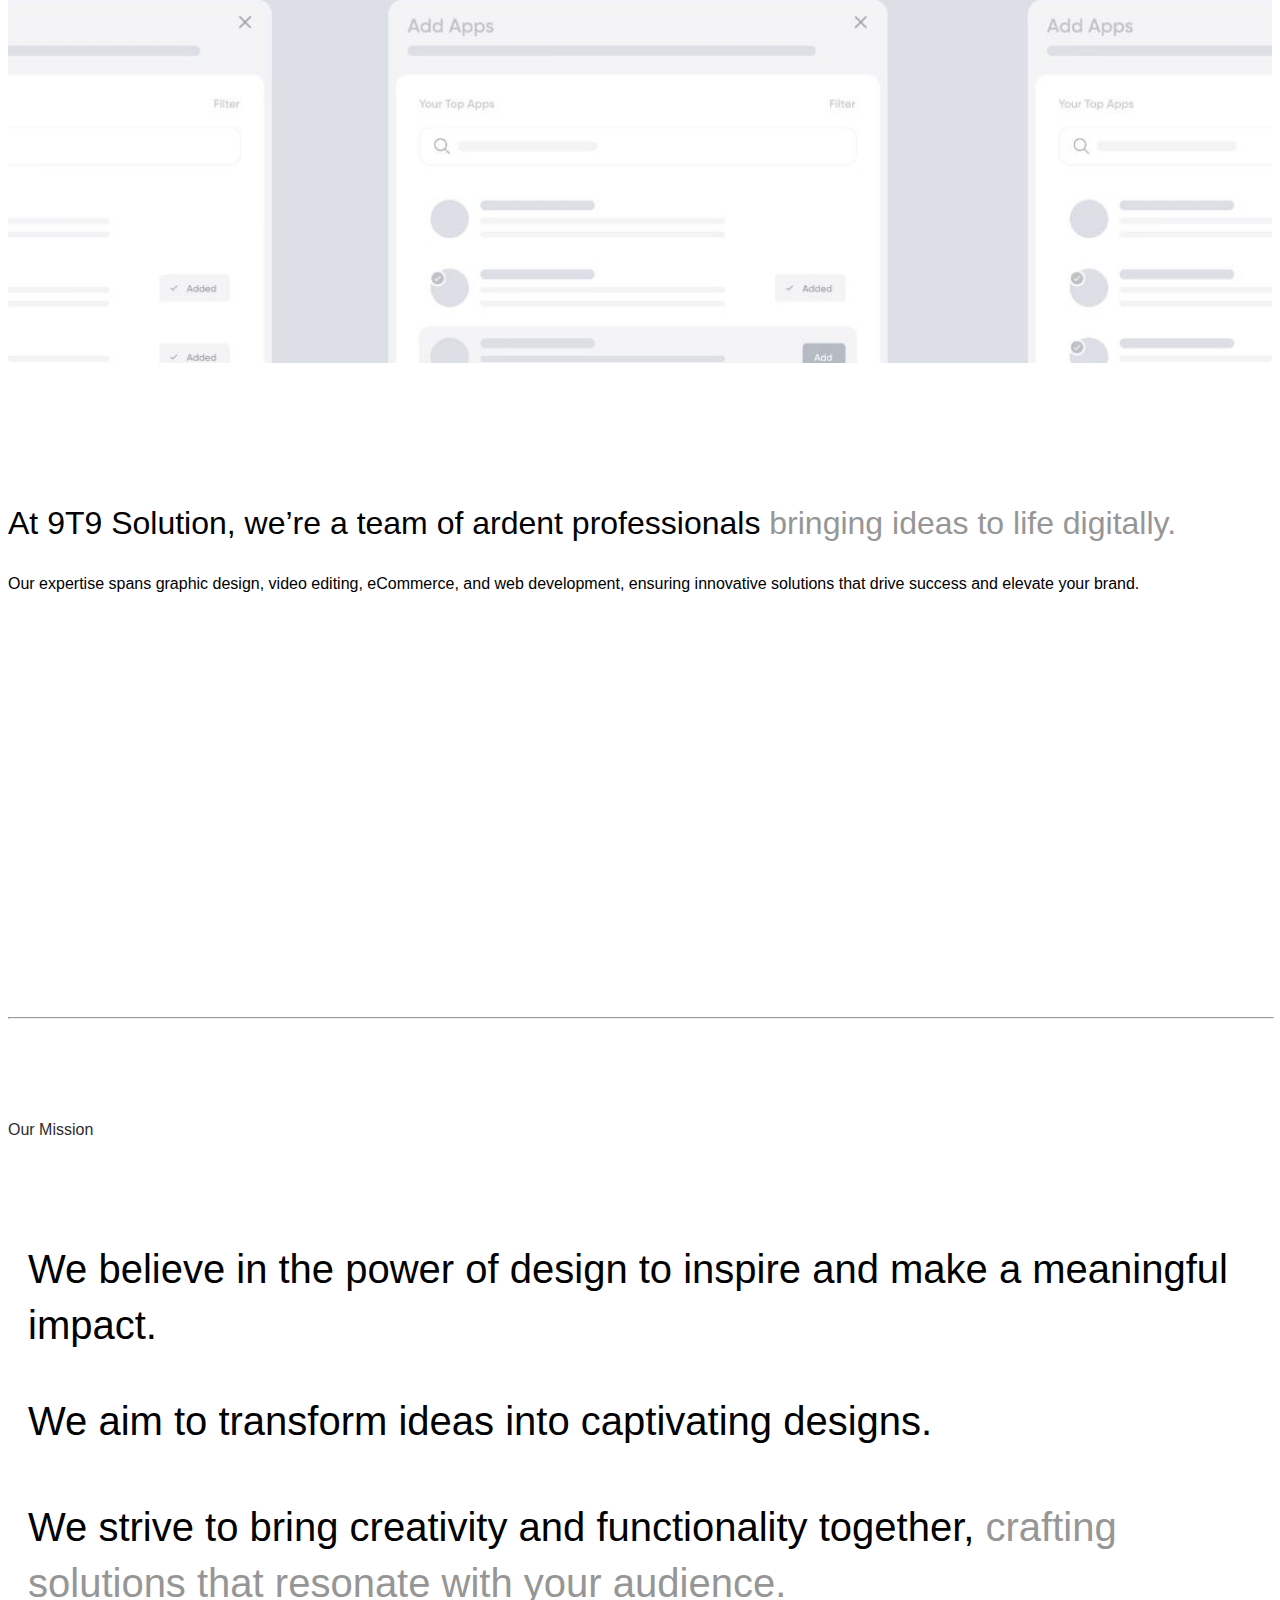
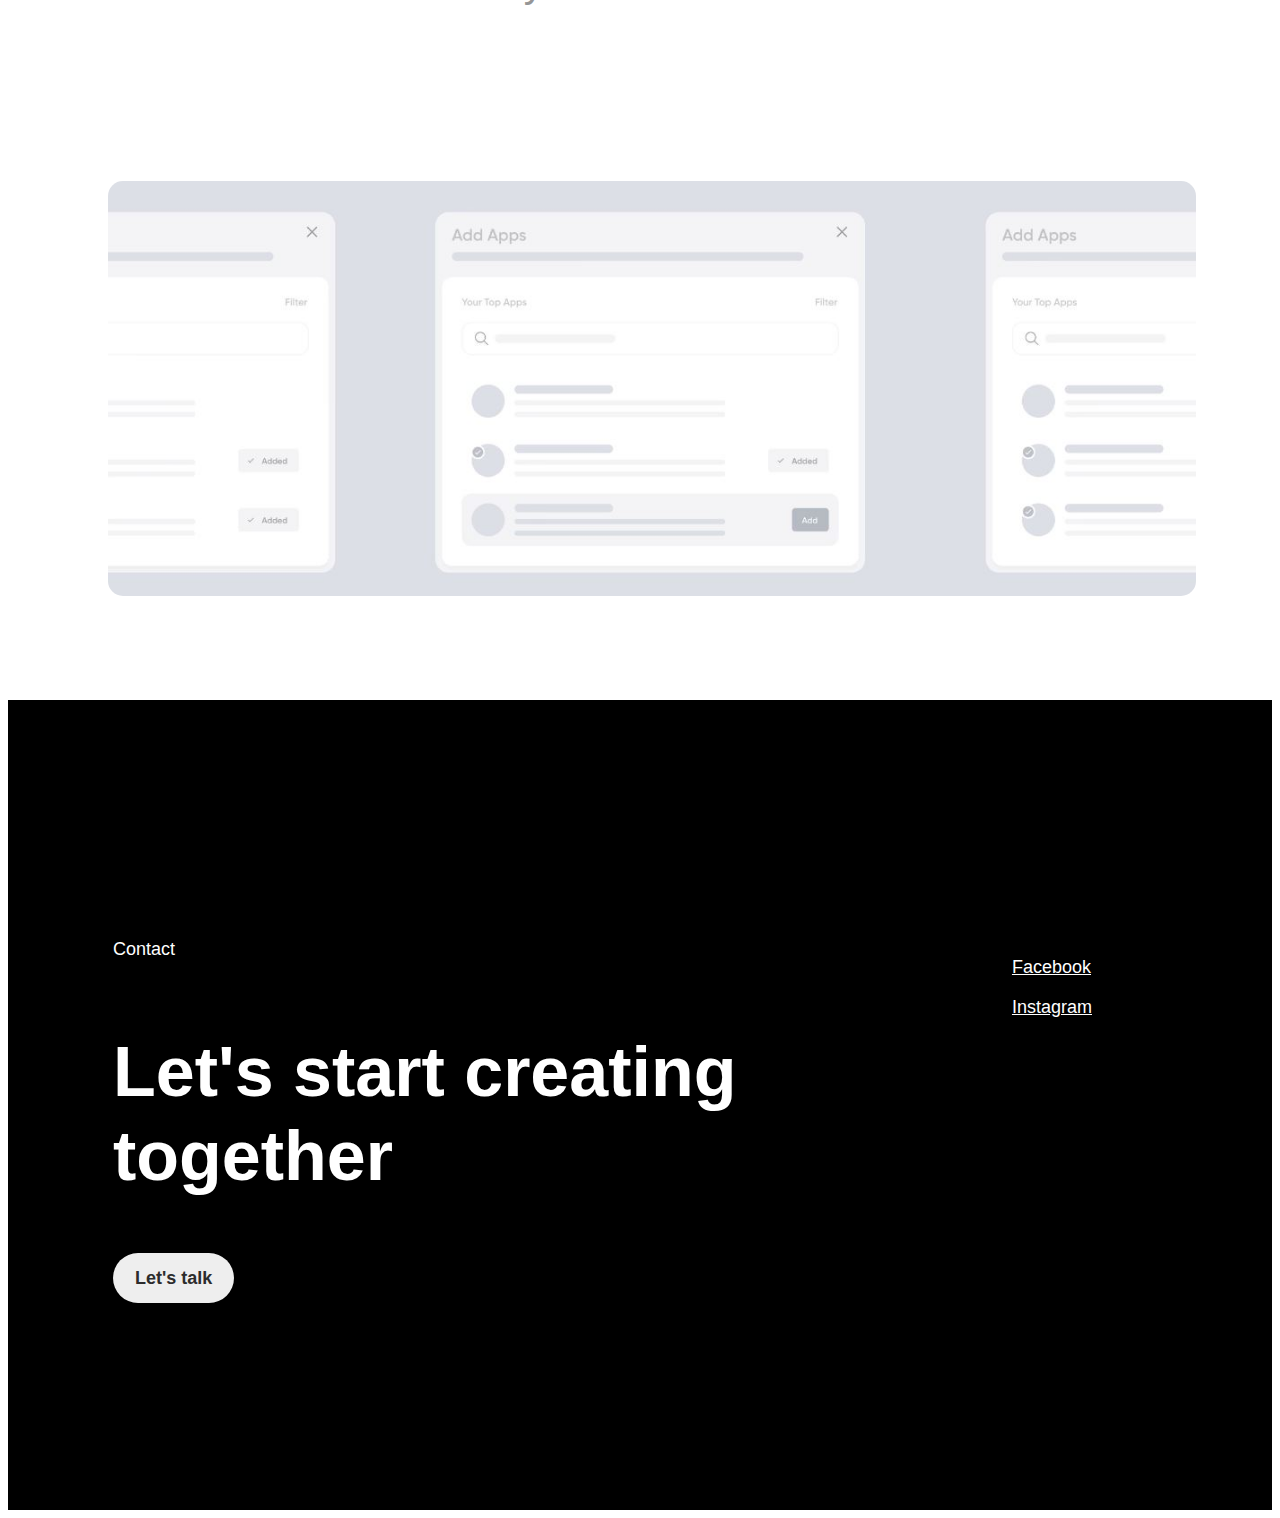
==== commit a21b32cc: "Update about.html" ====
--- a/about.html
+++ b/about.html
@@ -212,7 +212,7 @@
       background-image: url(images/about-5.JPG);
     }
     .about-img2{
-      background-image: url(images/about-3.JPG);
+      background-image: url(images/about-5.JPG);
     }
     .about-img3{
       background-image: url(images/about-4.JPG);
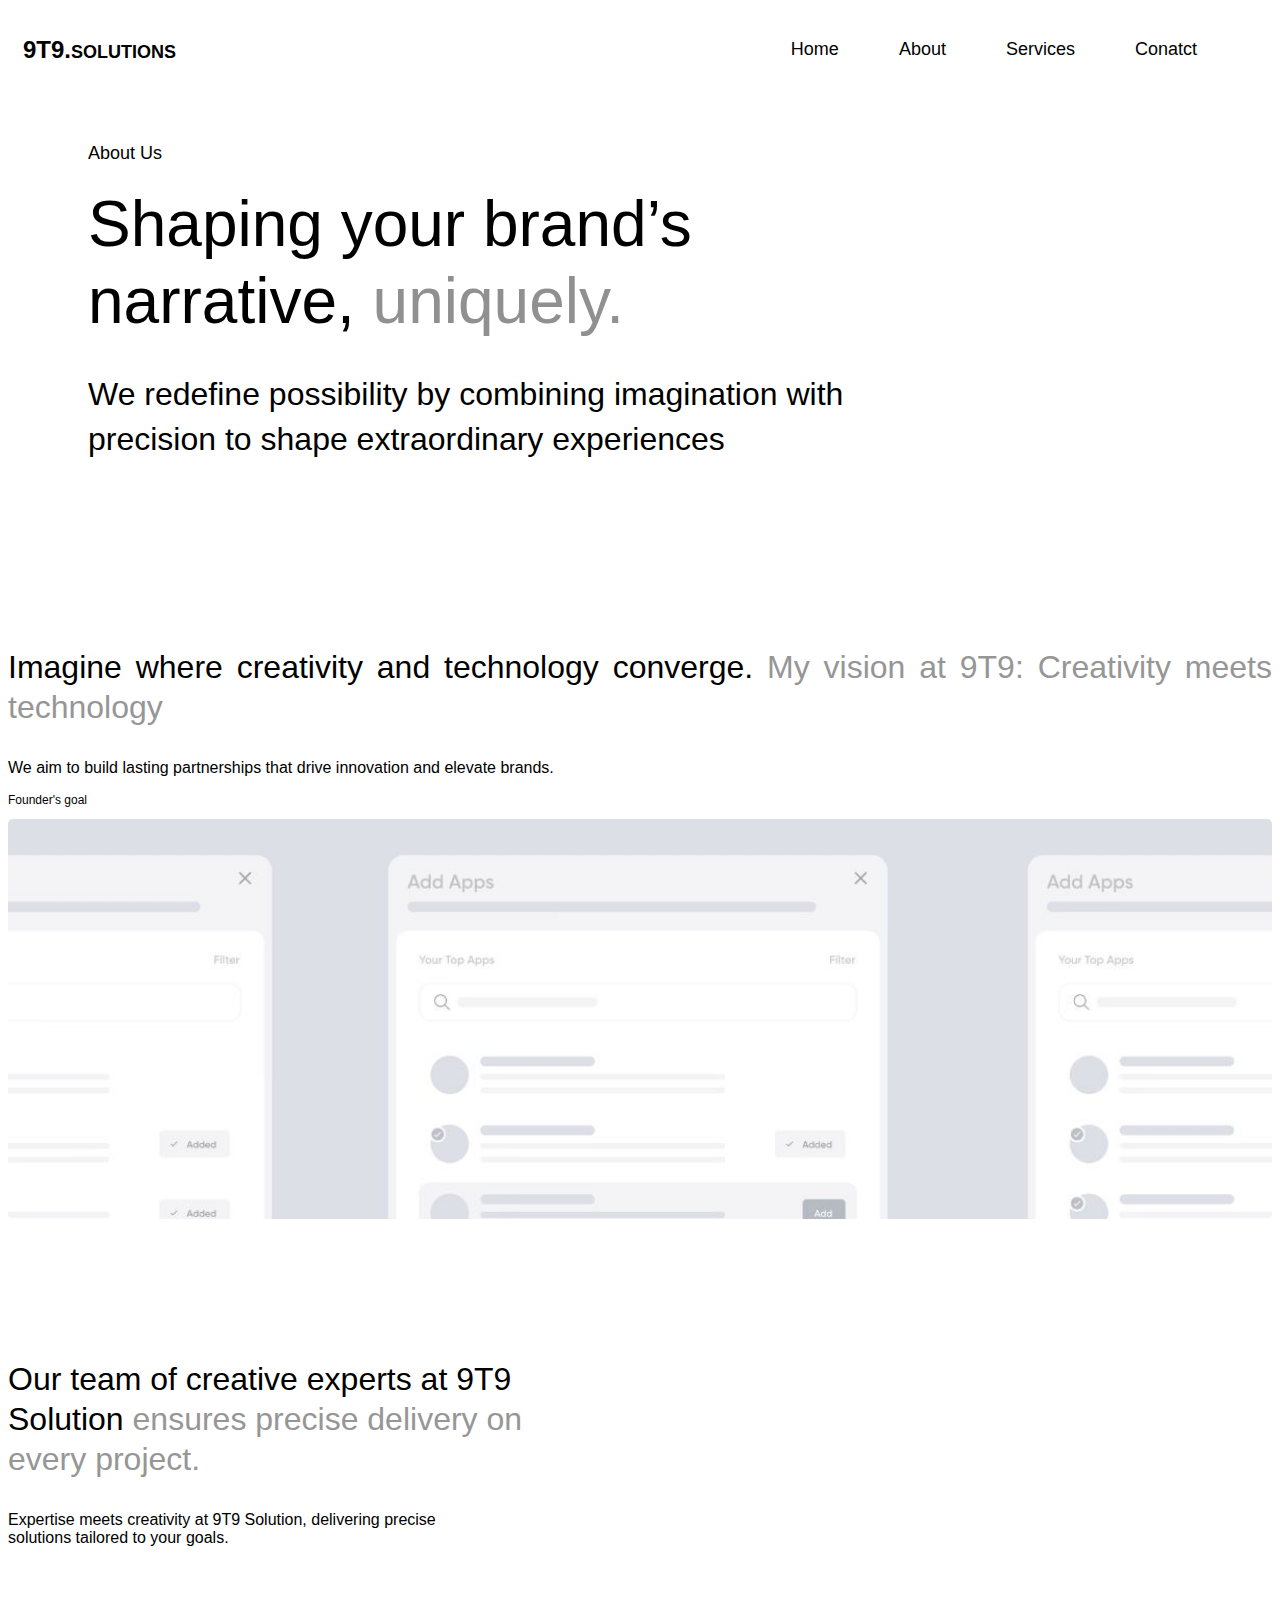
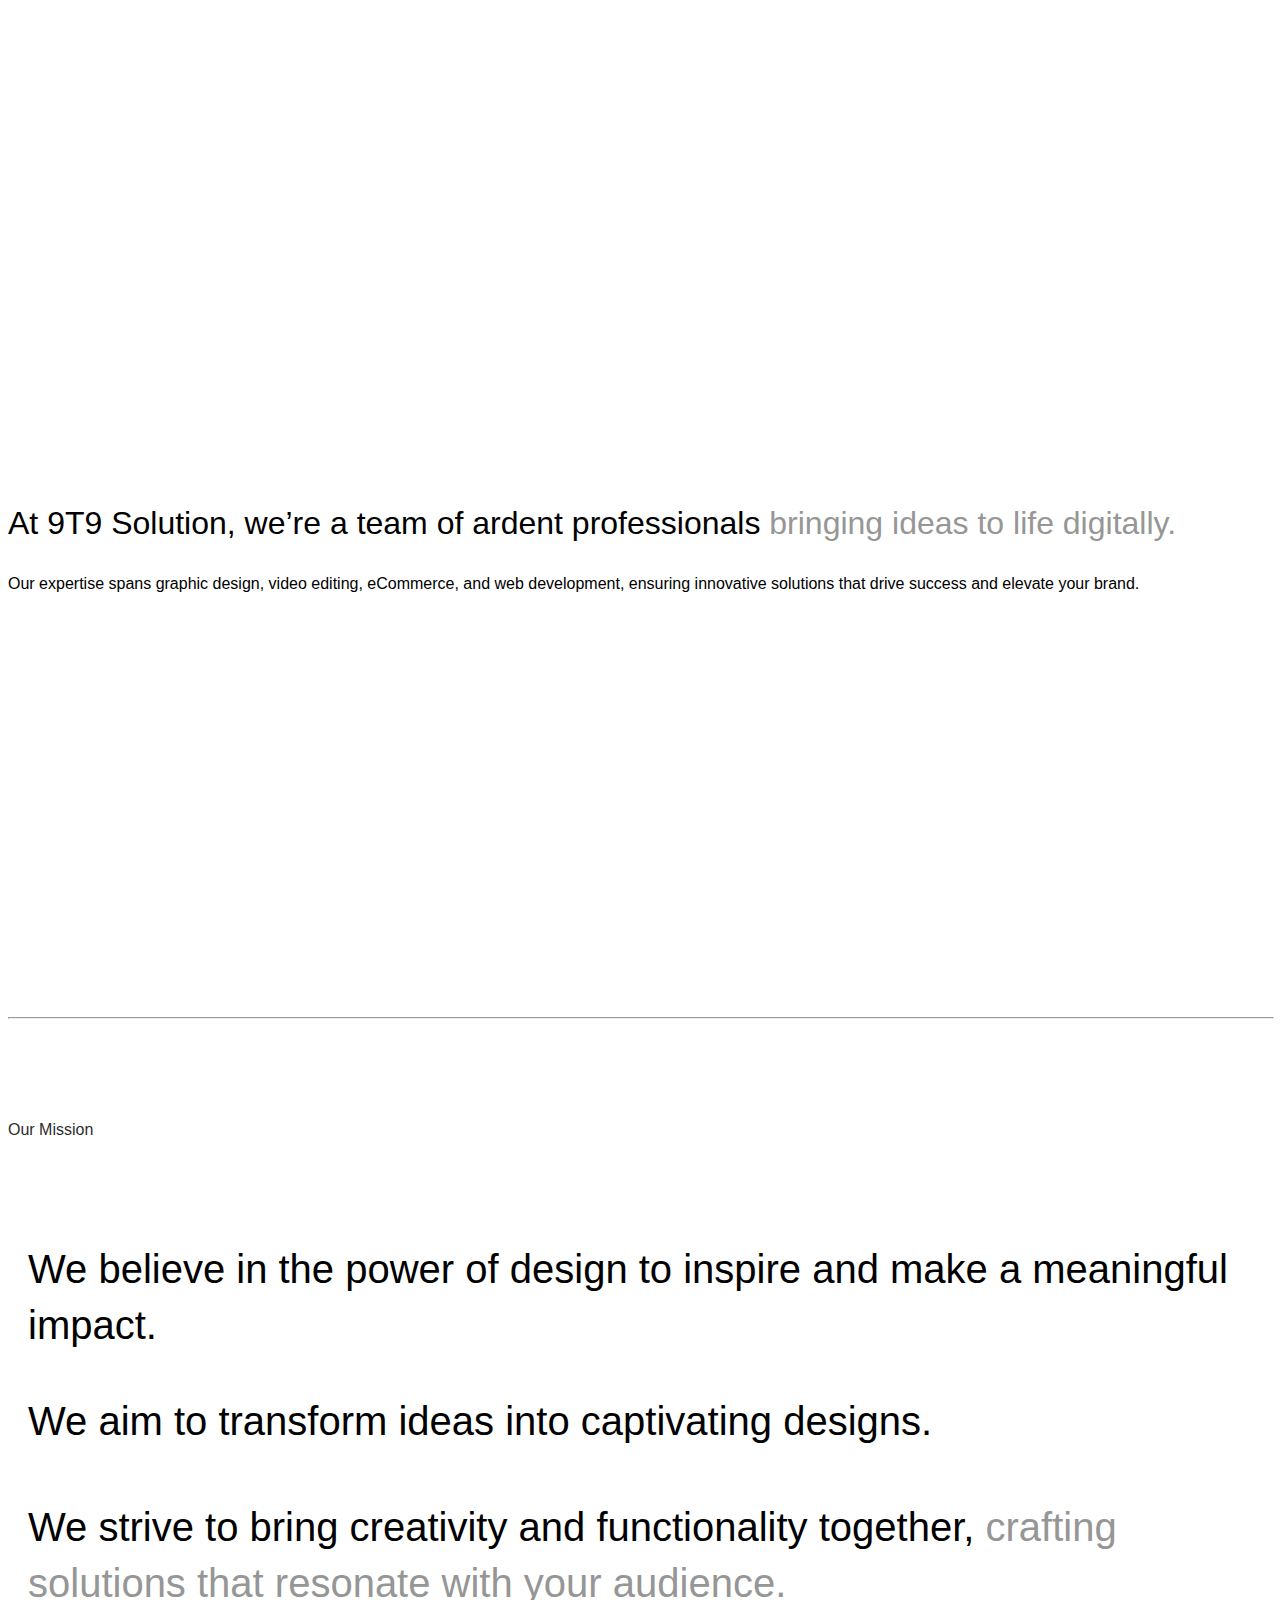
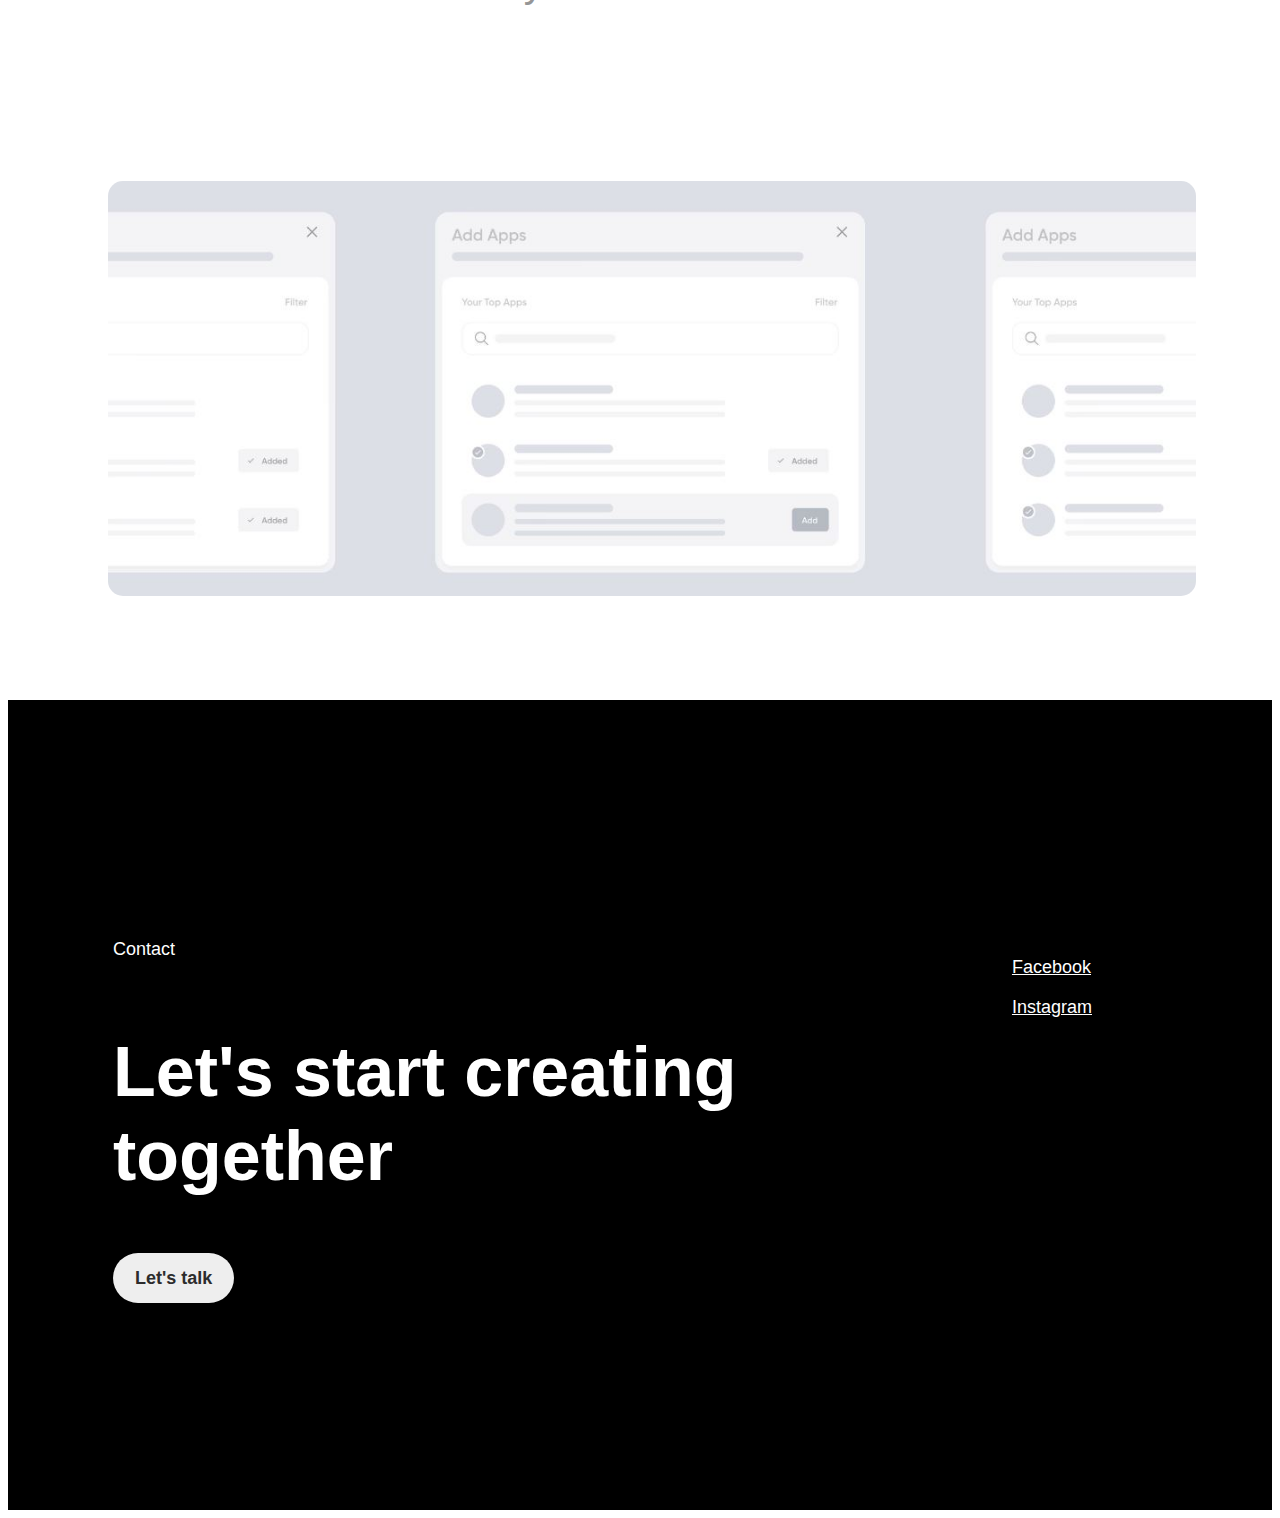
==== commit 954a01cd: "Update about.html" ====
--- a/about.html
+++ b/about.html
@@ -212,7 +212,7 @@
       background-image: url(images/about-5.JPG);
     }
     .about-img2{
-      background-image: url(images/about-5.JPG);
+      background-image: url(images/about-3.JPG);
     }
     .about-img3{
       background-image: url(images/about-4.JPG);
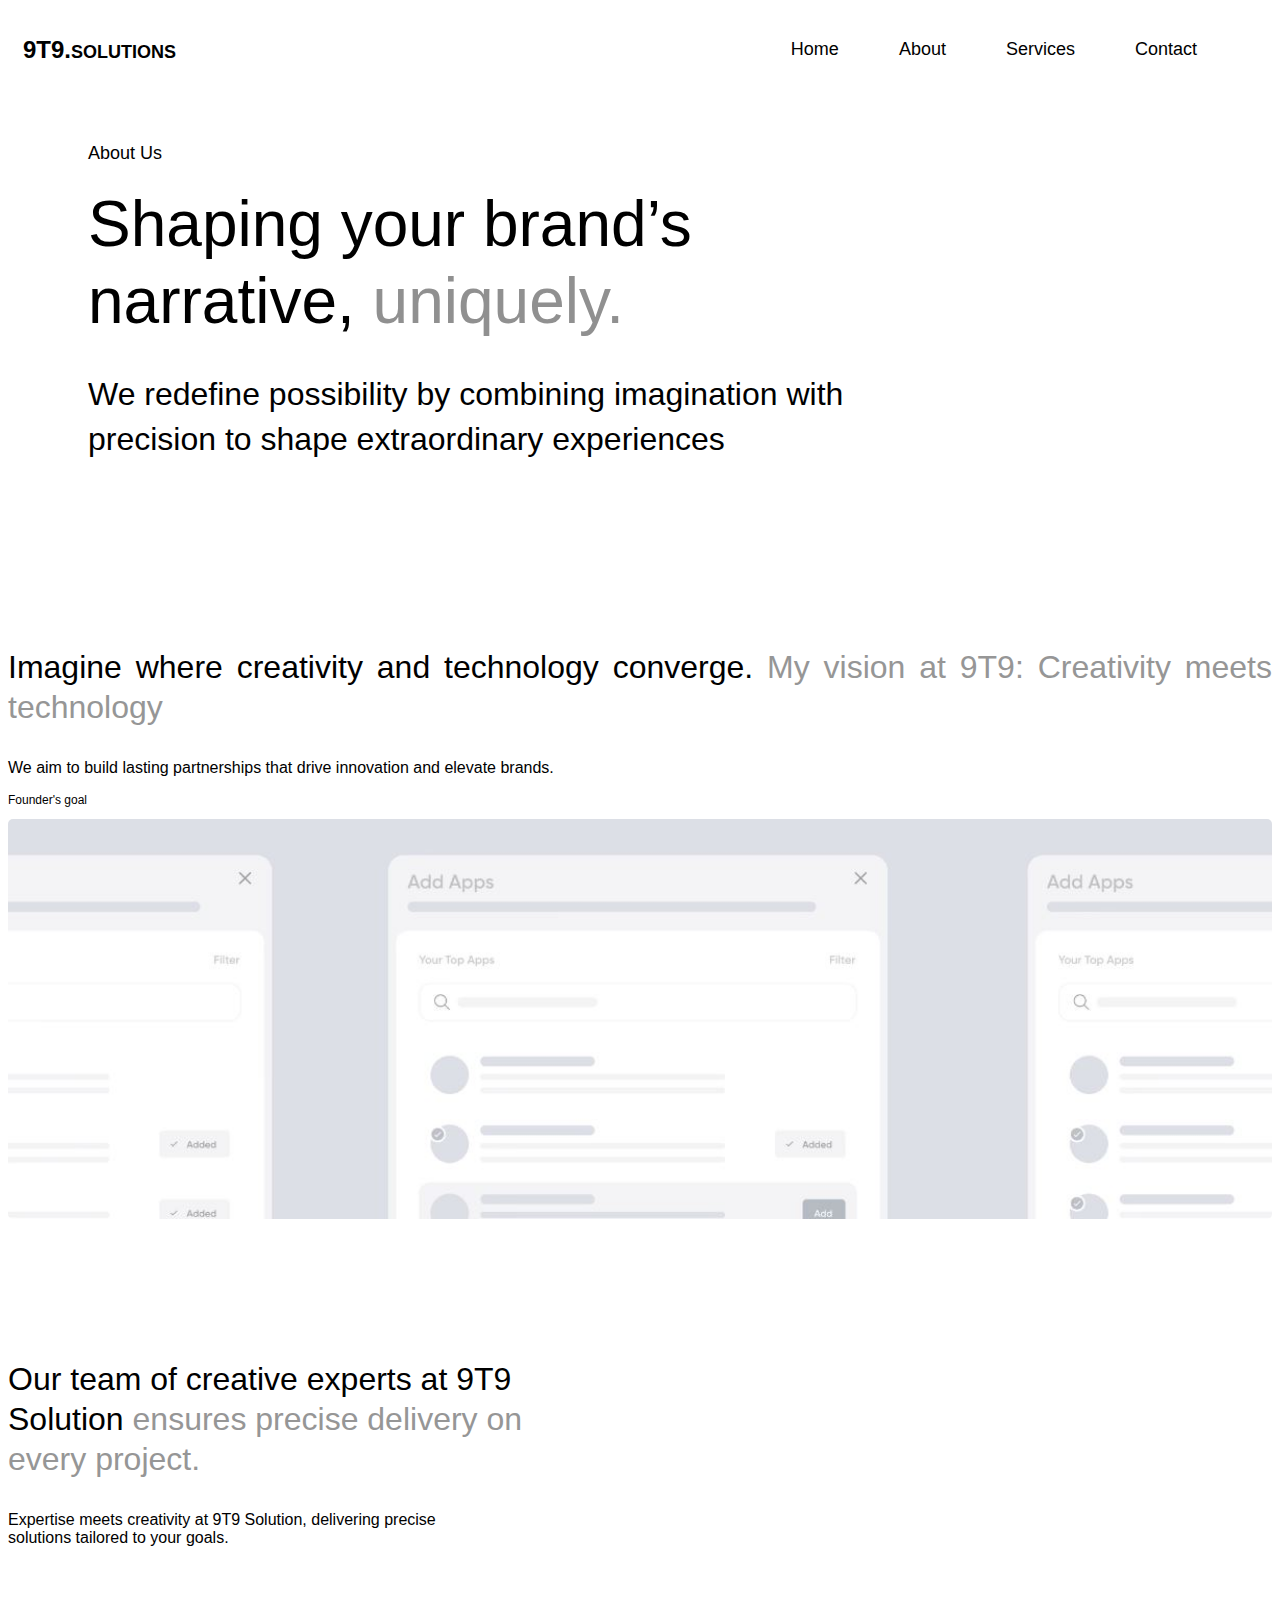
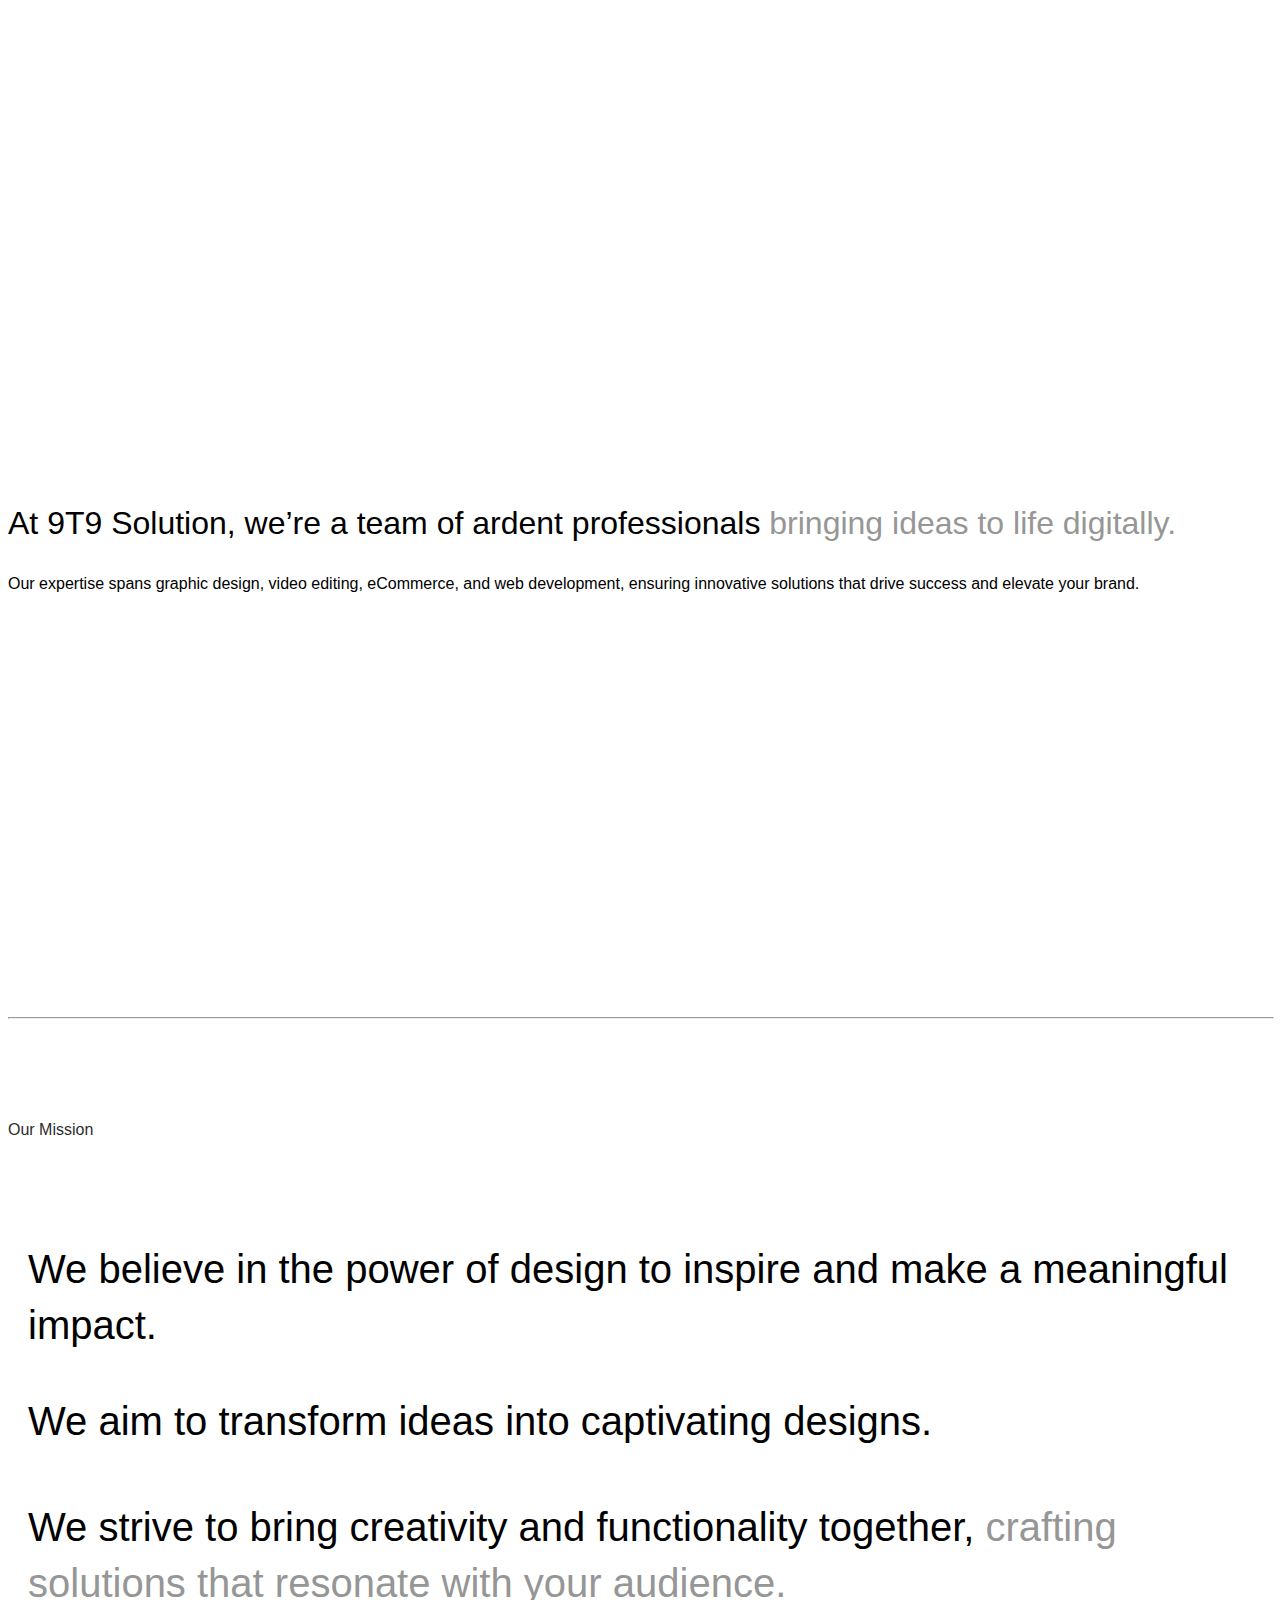
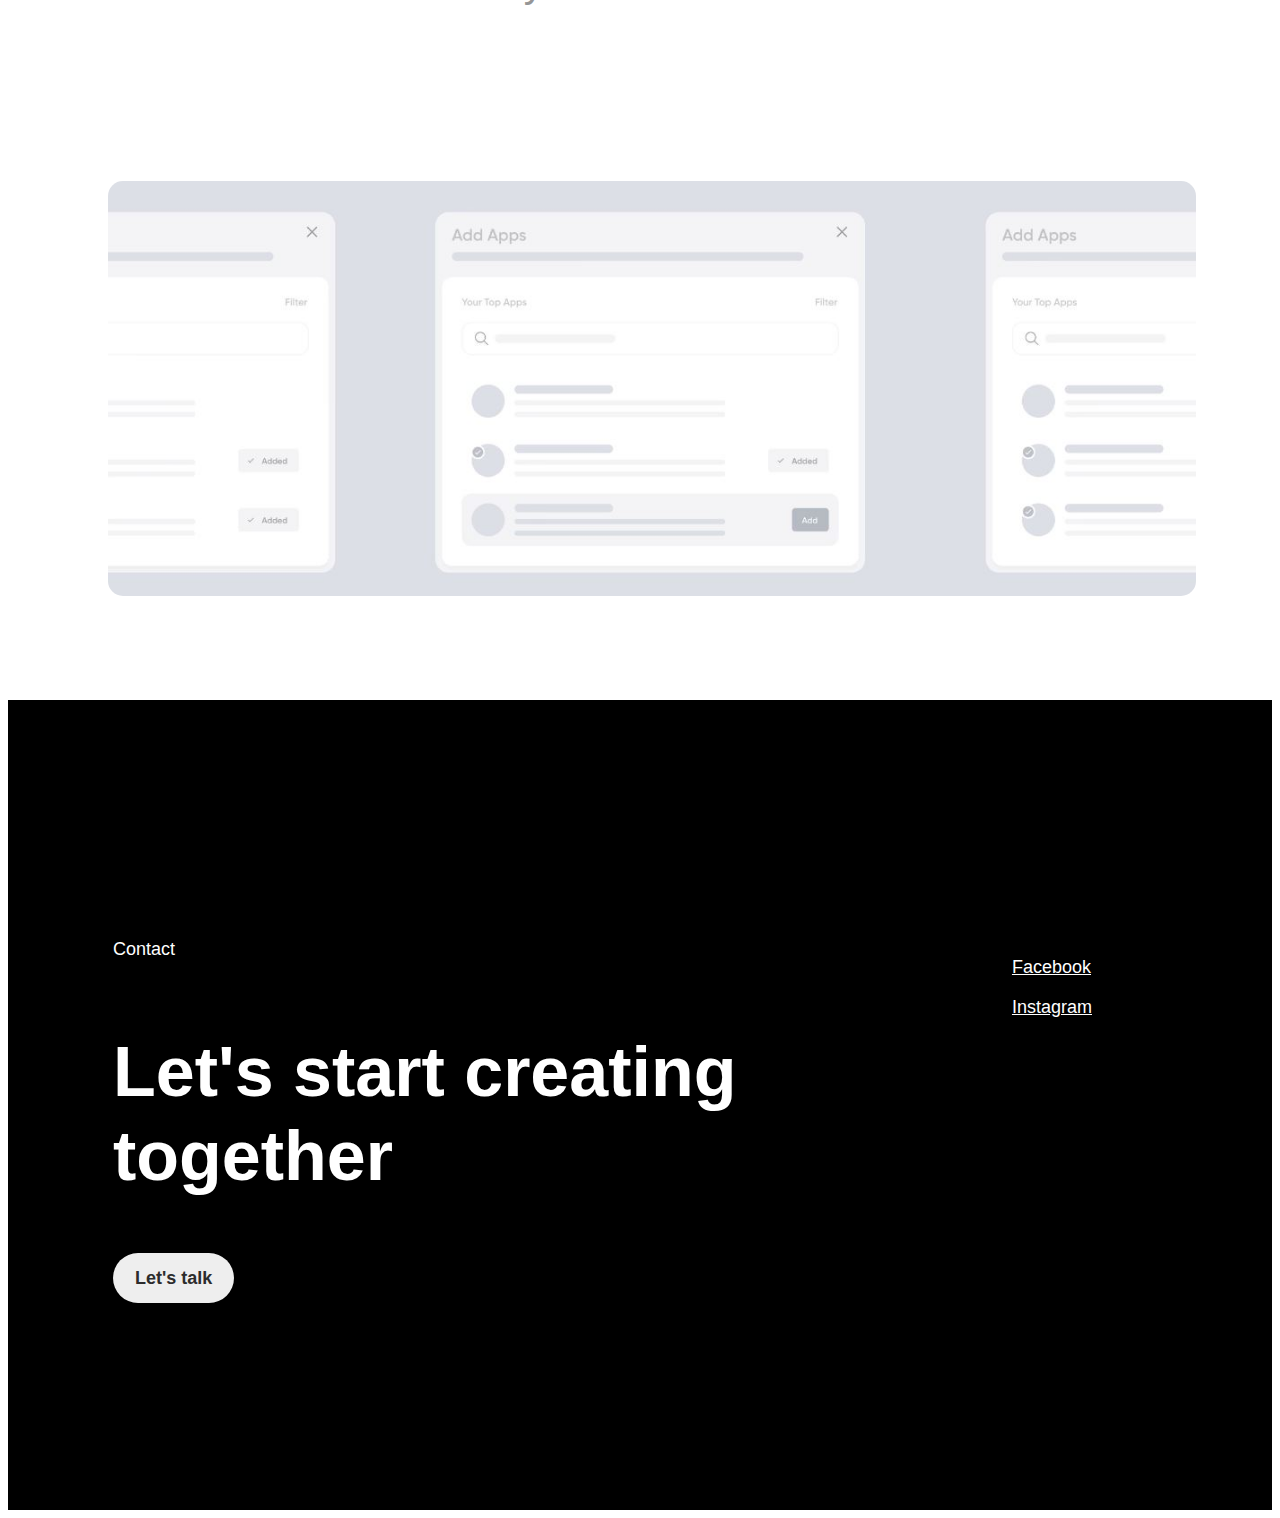
==== commit 1009086e: "Add files via upload" ====
--- a/about.html
+++ b/about.html
@@ -229,8 +229,8 @@
     <ul class="nav-links" id="navLinks">
       <li><a href="home.html">Home</a></li>
       <li><a href="about.html">About</a></li>
-      <li><a href="services.html">Services</a></li>
-      <li><a  href="contact.html" type="submit">Conatct </a></li>
+      <li><a href="home.html#services">Services</a></li>
+      <li><a  href="contact.html" type="submit">Contact </a></li>
     </ul>
     <div class="hamburger" id="hamburger">
       <span></span>
@@ -356,4 +356,4 @@
     <script src="https://cdn.jsdelivr.net/npm/popper.js@1.14.3/dist/umd/popper.min.js" integrity="sha384-ZMP7rVo3mIykV+2+9J3UJ46jBk0WLaUAdn689aCwoqbBJiSnjAK/l8WvCWPIPm49" crossorigin="anonymous"></script>
     <script src="https://cdn.jsdelivr.net/npm/bootstrap@4.1.3/dist/js/bootstrap.min.js" integrity="sha384-ChfqqxuZUCnJSK3+MXmPNIyE6ZbWh2IMqE241rYiqJxyMiZ6OW/JmZQ5stwEULTy" crossorigin="anonymous"></script>
 </body>
-</html>
+</html>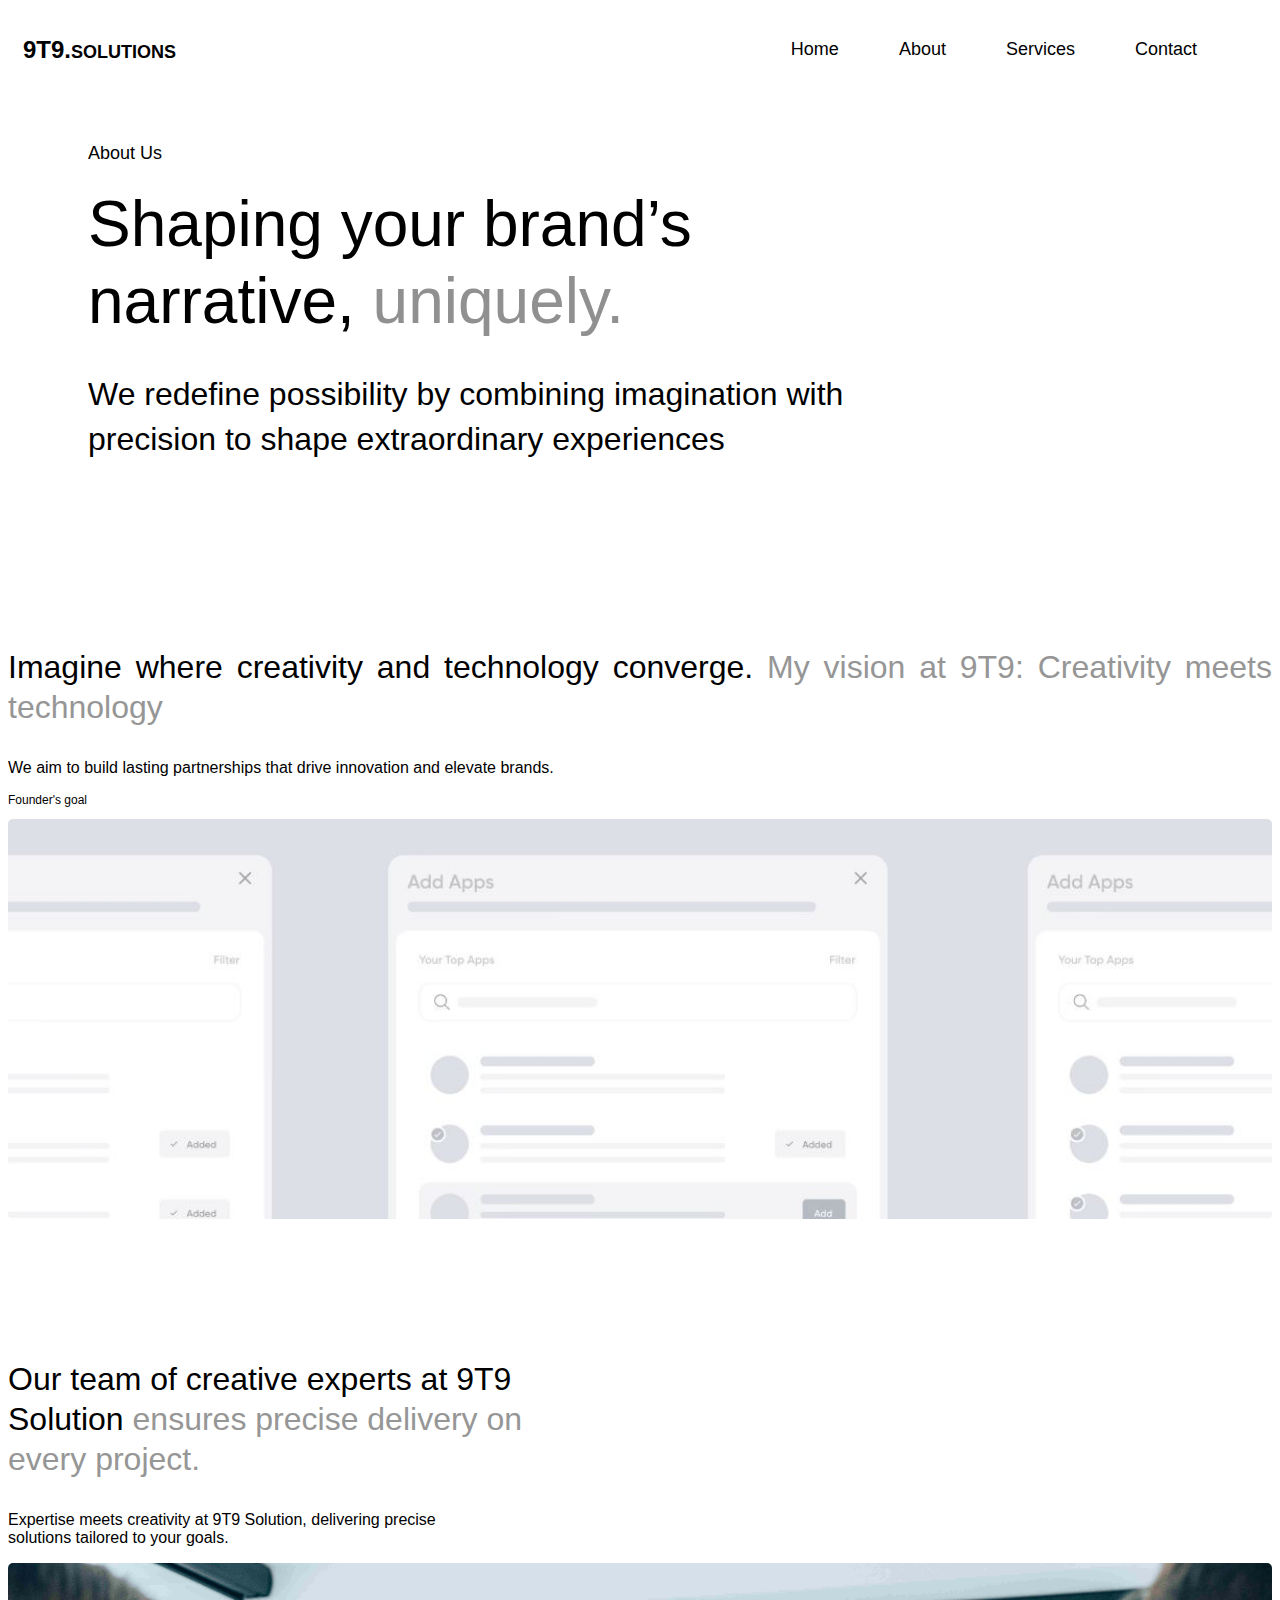
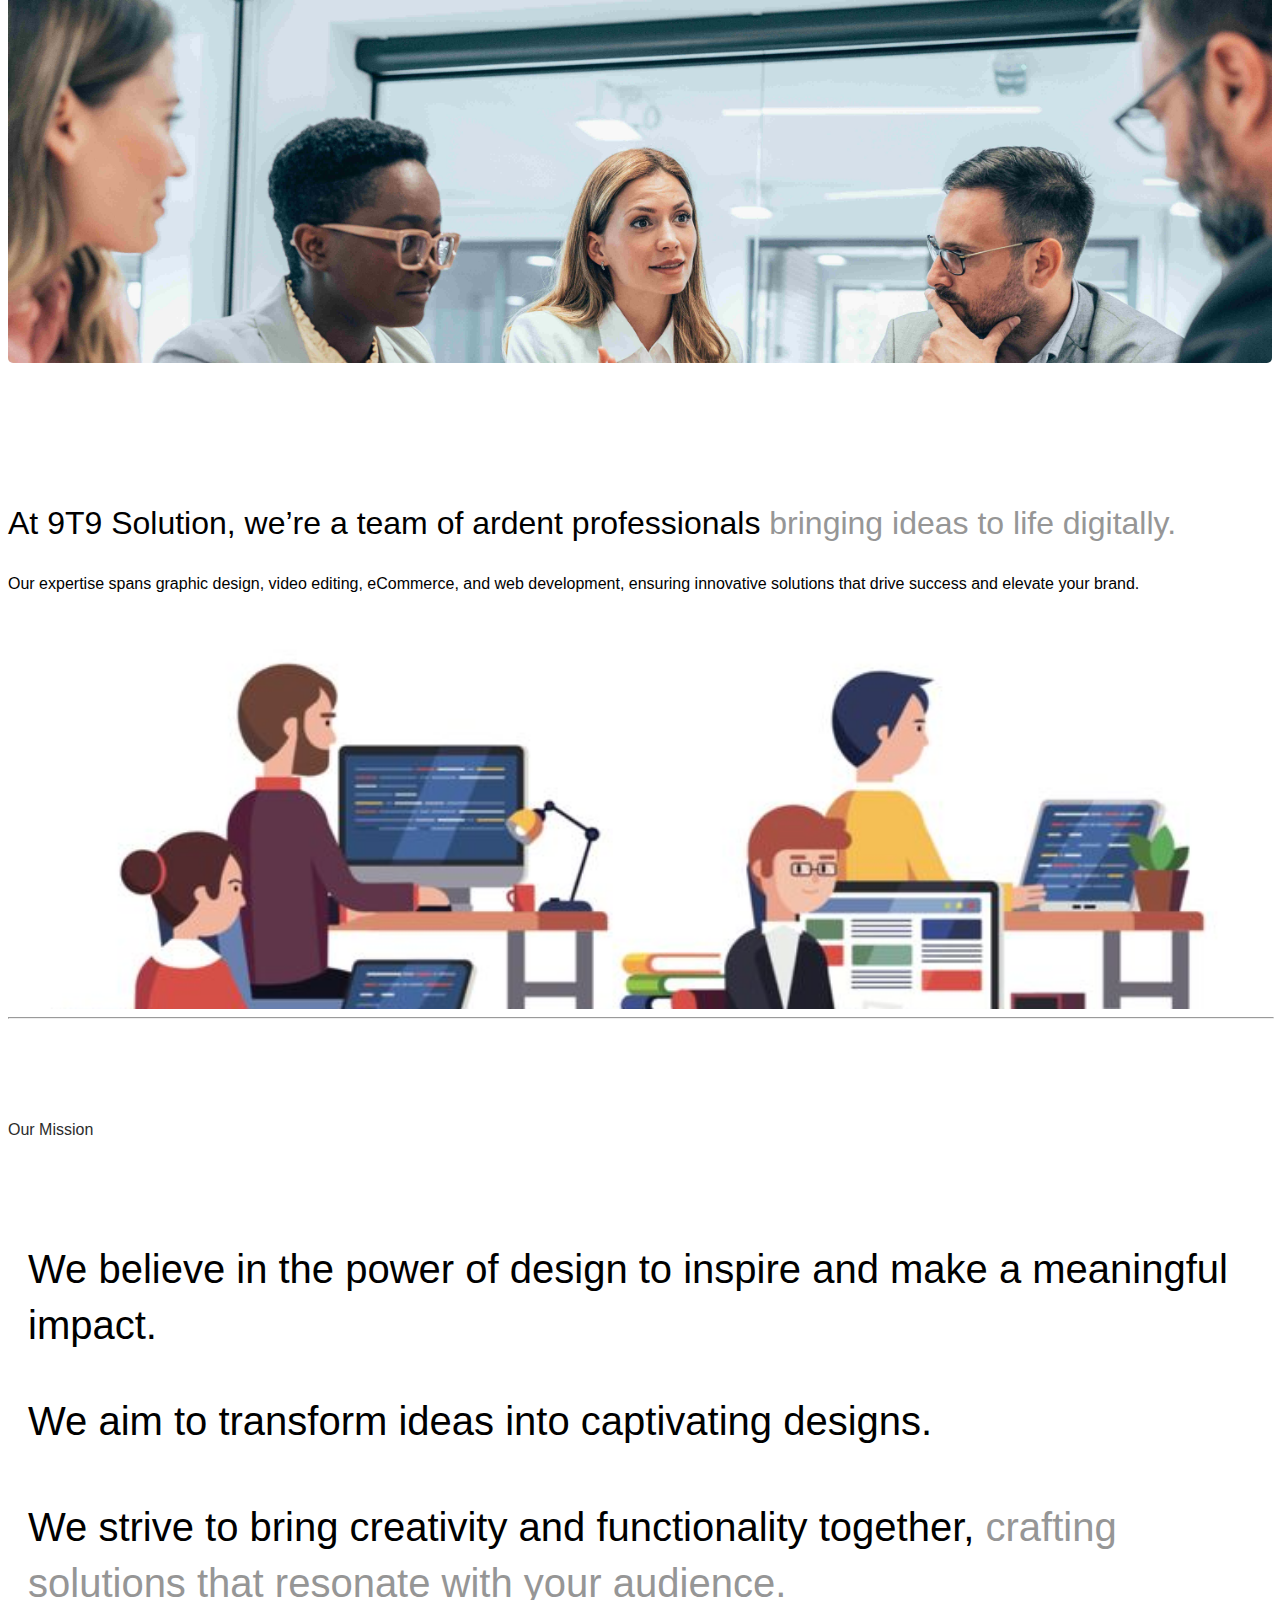
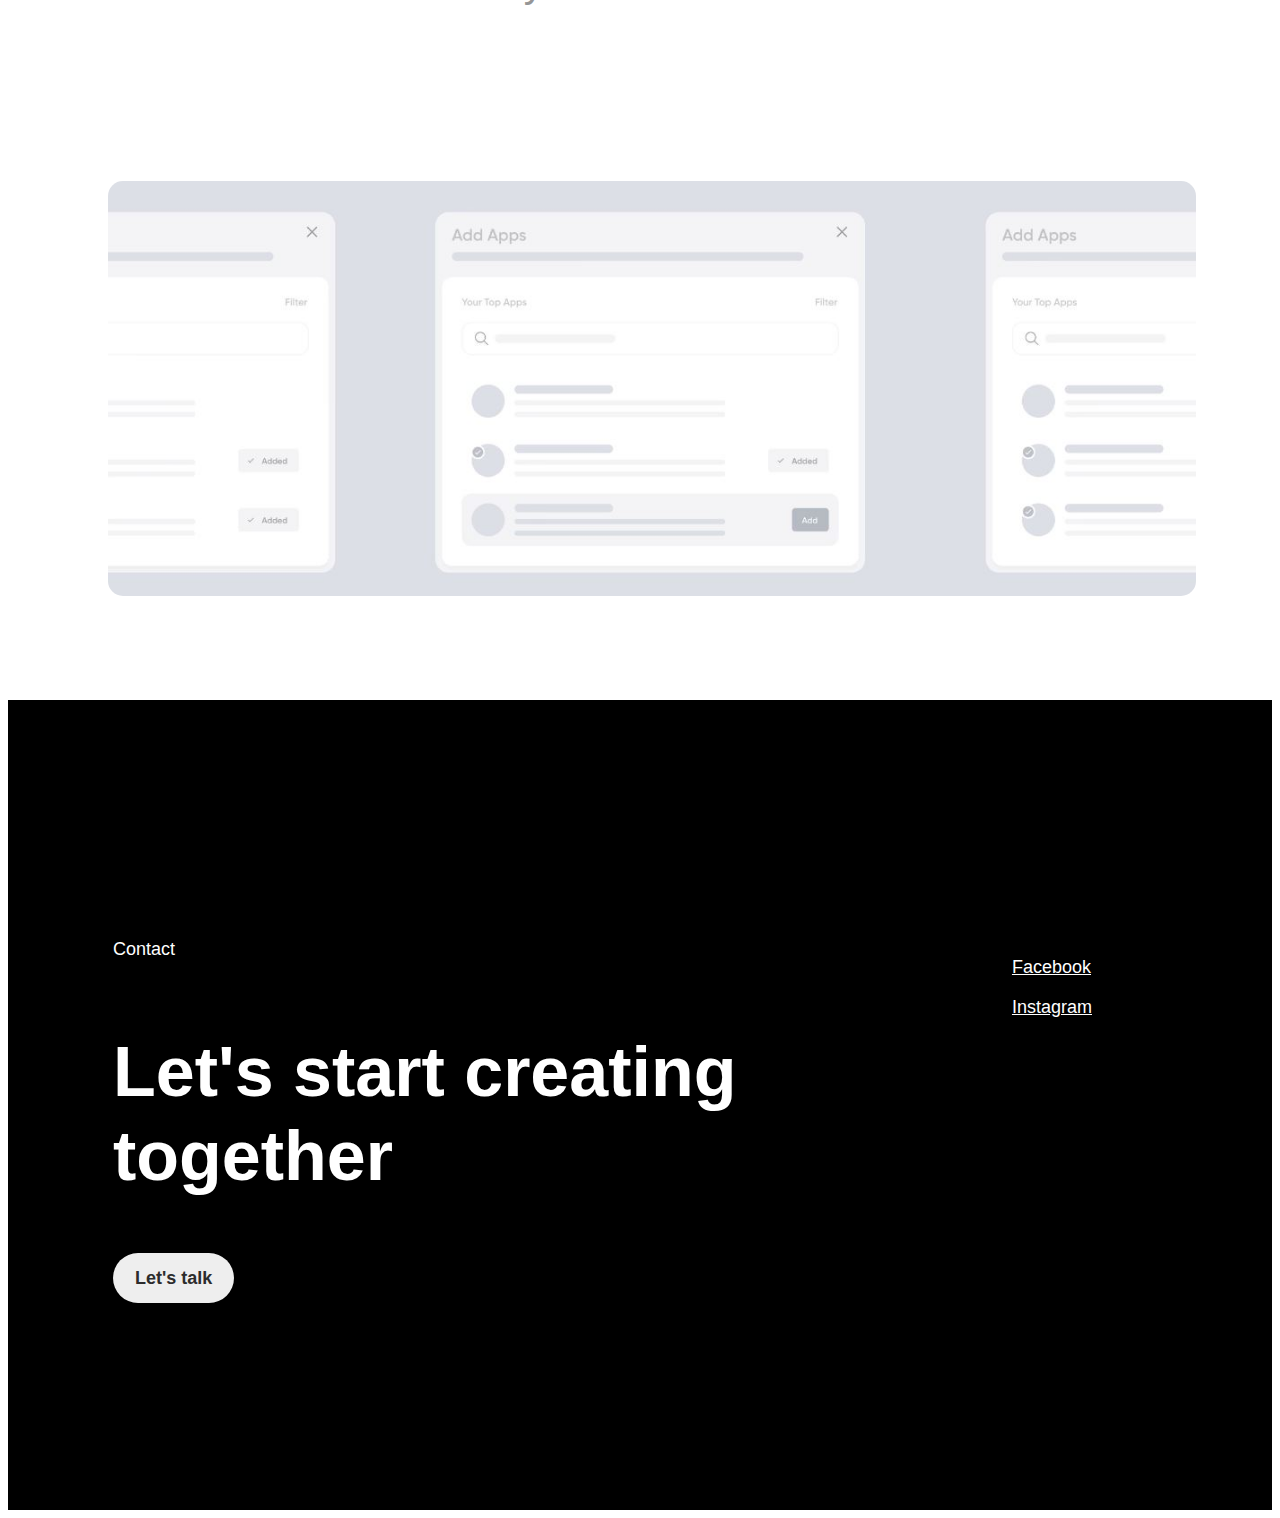
==== commit 4899c10f: "Update about.html" ====
--- a/about.html
+++ b/about.html
@@ -212,10 +212,10 @@
       background-image: url(images/about-5.JPG);
     }
     .about-img2{
-      background-image: url(images/about-3.JPG);
+      background-image: url(images/about-3.jpg);
     }
     .about-img3{
-      background-image: url(images/about-4.JPG);
+      background-image: url(images/about-4.jpg);
     }
 
     </style>
@@ -356,4 +356,4 @@
     <script src="https://cdn.jsdelivr.net/npm/popper.js@1.14.3/dist/umd/popper.min.js" integrity="sha384-ZMP7rVo3mIykV+2+9J3UJ46jBk0WLaUAdn689aCwoqbBJiSnjAK/l8WvCWPIPm49" crossorigin="anonymous"></script>
     <script src="https://cdn.jsdelivr.net/npm/bootstrap@4.1.3/dist/js/bootstrap.min.js" integrity="sha384-ChfqqxuZUCnJSK3+MXmPNIyE6ZbWh2IMqE241rYiqJxyMiZ6OW/JmZQ5stwEULTy" crossorigin="anonymous"></script>
 </body>
-</html>+</html>
